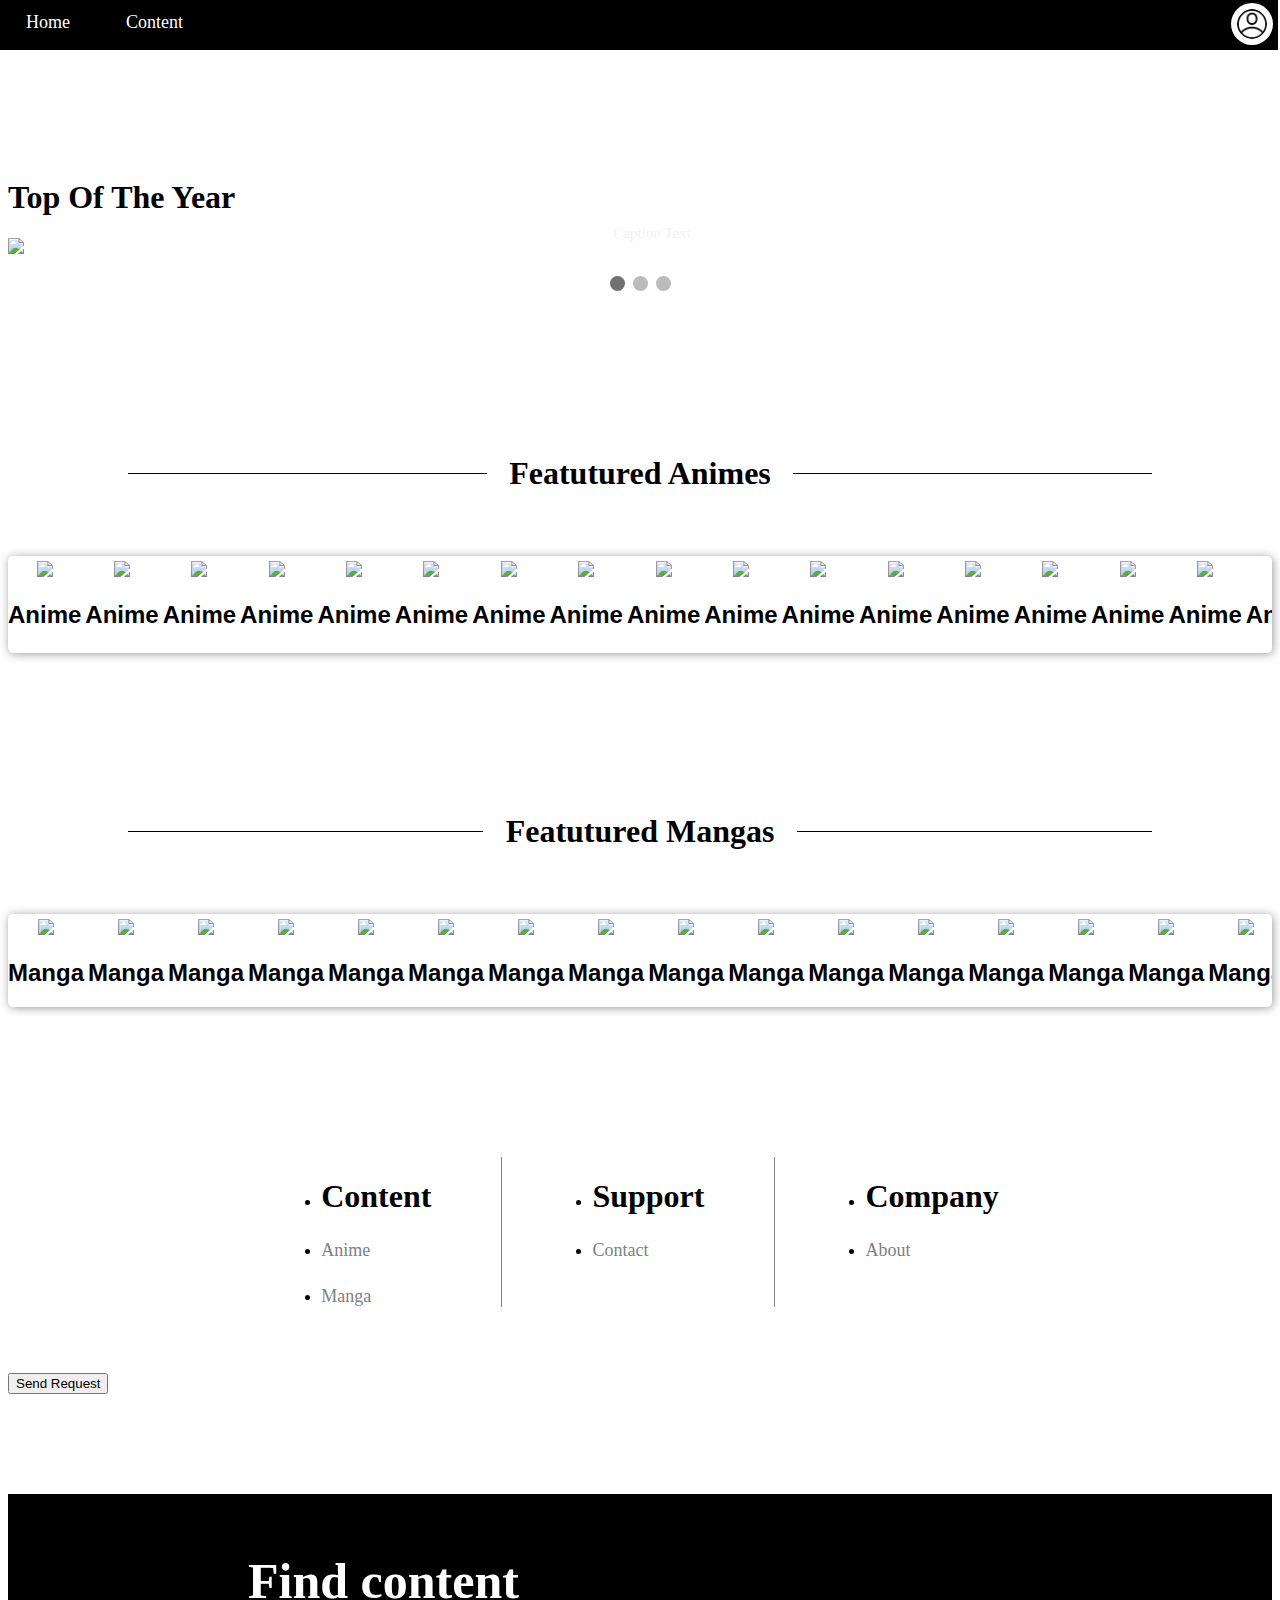
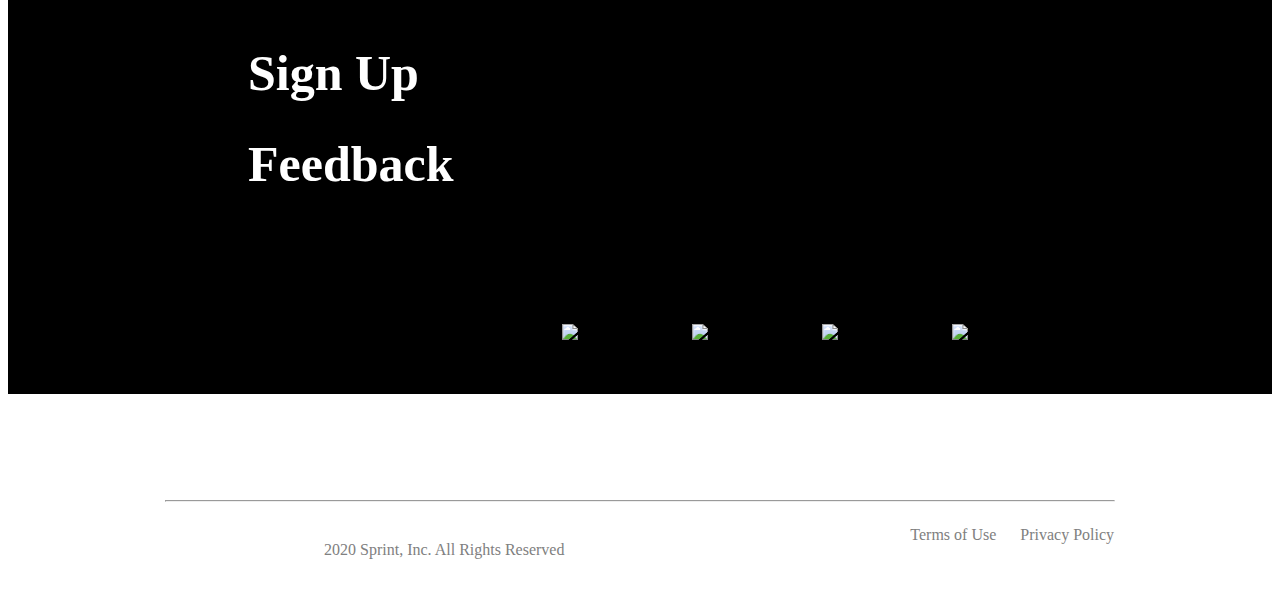
==== index.html @ bc6c7fde "Added api requests" ====
<!DOCTYPE html>
<html>
    <head>
        <meta charset="utf-8">
        <meta http-equiv="X-UA-Compatible" content="IE=edge">
        <title>Main Page</title>
        <meta name="description" content="">
        <meta name="viewport" content="width=device-width, initial-scale=1">
        <link rel="stylesheet" href="css/normalize.css">
        <link rel="stylesheet" href="style.css">
    </head>
    <body>
        <!-- Navigation bar -->
        <div class="navDiv">
            <div class="aNav"><a href="#home" class="aNav">Home</a></div>
            <div class="content">
                <button class="contentBtn">Content</button>
                <div class="dropdownContent">
                    <a href="#">Anime</a>
                    <a href="#">Manga</a>
                </div>
            </div>
            <div class="navIcon"><input type="image" src="pictures\account.png" alt="login" width="30px" height="30px" id="logo" onclick="show('login')" class="icons"></div>
        </div>

        
        <div class="slideshow">
            <!-- Slideshow container -->
            <div class="slideshow-container">
                <h1>Top Of The Year</h1>
                
                <div class="mySlides fade">
                <img src="http://placehold.it/1920x1080" style="width:100%">
                <div class="text">Caption Text</div>
                </div>
            
                <div class="mySlides fade">
                <img src="http://placehold.it/1920x1080" style="width:100%">
                <div class="text">Caption Two</div>
                </div>
            
                <div class="mySlides fade">
                <img src="http://placehold.it/1920x1080" style="width:100%">
                <div class="text">Caption Three</div>
                </div>
            
                <!-- Next and previous buttons -->
                <a class="prev" onclick="plusSlides(-1)">&#10094;</a>
                <a class="next" onclick="plusSlides(1)">&#10095;</a>
            </div>
            <br>
            
            <div style="text-align:center">
                <span class="dot" onclick="currentSlide(1)"></span>
                <span class="dot" onclick="currentSlide(2)"></span>
                <span class="dot" onclick="currentSlide(3)"></span>
            </div>
        </div>
            
        <div class="separator"><b>Featutured Animes</b></div>
        <div class="wrapper">
            <div class="scrolls">
                <div class="card"><img src="http://placehold.it/50x50" id="anime1"><h2 id='aTitle1' class='aTitle'>Anime</h2><p class="desc">Rating</p></div>
                <div class="card"><img src="http://placehold.it/50x50" id="anime2"><h2 id='aTitle2' class='aTitle'>Anime</h2><p class="desc">Rating</p></div>
                <div class="card"><img src="http://placehold.it/50x50" id="anime3"><h2 id='aTitle3' class='aTitle'>Anime</h2><p class="desc">Rating</p></div>
                <div class="card"><img src="http://placehold.it/50x50" id="anime4"><h2 id='aTitle4' class='aTitle'>Anime</h2><p class="desc">Rating</p></div>
                <div class="card"><img src="http://placehold.it/50x50" id="anime5"><h2 id='aTitle5' class='aTitle'>Anime</h2><p class="desc">Rating</p></div>
                <div class="card"><img src="http://placehold.it/50x50" id="anime6"><h2 id='aTitle6' class='aTitle'>Anime</h2><p class="desc">Rating</p></div>
                <div class="card"><img src="http://placehold.it/50x50" id="anime7"><h2 id='aTitle7' class='aTitle'>Anime</h2><p class="desc">Rating</p></div>
                <div class="card"><img src="http://placehold.it/50x50" id="anime8"><h2 id='aTitle8' class='aTitle'>Anime</h2><p class="desc">Rating</p></div>
                <div class="card"><img src="http://placehold.it/50x50" id="anime9"><h2 id='aTitle9' class='aTitle'>Anime</h2><p class="desc">Rating</p></div>
                <div class="card"><img src="http://placehold.it/50x50" id="anime10"><h2 id='aTitle10' class='aTitle'>Anime</h2><p class="desc">Rating</p></div>
                <div class="card"><img src="http://placehold.it/50x50" id="anime11"><h2 id='aTitle11' class='aTitle'>Anime</h2><p class="desc">Rating</p></div>
                <div class="card"><img src="http://placehold.it/50x50" id="anime12"><h2 id='aTitle12' class='aTitle'>Anime</h2><p class="desc">Rating</p></div>
                <div class="card"><img src="http://placehold.it/50x50" id="anime13"><h2 id='aTitle13' class='aTitle'>Anime</h2><p class="desc">Rating</p></div>
                <div class="card"><img src="http://placehold.it/50x50" id="anime14"><h2 id='aTitle14' class='aTitle'>Anime</h2><p class="desc">Rating</p></div>
                <div class="card"><img src="http://placehold.it/50x50" id="anime15"><h2 id='aTitle15' class='aTitle'>Anime</h2><p class="desc">Rating</p></div>
                <div class="card"><img src="http://placehold.it/50x50" id="anime16"><h2 id='aTitle16' class='aTitle'>Anime</h2><p class="desc">Rating</p></div>
                <div class="card"><img src="http://placehold.it/50x50" id="anime17"><h2 id='aTitle17' class='aTitle'>Anime</h2><p class="desc">Rating</p></div>
                <div class="card"><img src="http://placehold.it/50x50" id="anime18"><h2 id='aTitle18' class='aTitle'>Anime</h2><p class="desc">Rating</p></div>
                <div class="card"><img src="http://placehold.it/50x50" id="anime19"><h2 id='aTitle19' class='aTitle'>Anime</h2><p class="desc">Rating</p></div>
                <div class="card"><img src="http://placehold.it/50x50" id="anime20"><h2 id='aTitle20' class='aTitle'>Anime</h2><p class="desc">Rating</p></div>
            </div>
        </div>

        <div class="separator"><b>Featutured Mangas</b></div>
        <div class="wrapper">
            <div class="scrolls">
                <div class="card"><img src="http://placehold.it/50x50" id='manga1'><h2>Manga</h2><p class="desc">Rating</p></div>
                <div class="card"><img src="http://placehold.it/50x50" id='manga2'><h2>Manga</h2><p class="desc">Rating</p></div>
                <div class="card"><img src="http://placehold.it/50x50" id='manga3'><h2>Manga</h2><p class="desc">Rating</p></div>
                <div class="card"><img src="http://placehold.it/50x50" id='manga4'><h2>Manga</h2><p class="desc">Rating</p></div>
                <div class="card"><img src="http://placehold.it/50x50" id='manga5'><h2>Manga</h2><p class="desc">Rating</p></div>
                <div class="card"><img src="http://placehold.it/50x50" id='manga6'><h2>Manga</h2><p class="desc">Rating</p></div>
                <div class="card"><img src="http://placehold.it/50x50" id='manga7'><h2>Manga</h2><p class="desc">Rating</p></div>
                <div class="card"><img src="http://placehold.it/50x50" id='manga8'><h2>Manga</h2><p class="desc">Rating</p></div>
                <div class="card"><img src="http://placehold.it/50x50" id='manga9'><h2>Manga</h2><p class="desc">Rating</p></div>
                <div class="card"><img src="http://placehold.it/50x50" id='manga10'><h2>Manga</h2><p class="desc">Rating</p></div>
                <div class="card"><img src="http://placehold.it/50x50" id='manga11'><h2>Manga</h2><p class="desc">Rating</p></div>
                <div class="card"><img src="http://placehold.it/50x50" id='manga12'><h2>Manga</h2><p class="desc">Rating</p></div>
                <div class="card"><img src="http://placehold.it/50x50" id='manga13'><h2>Manga</h2><p class="desc">Rating</p></div>
                <div class="card"><img src="http://placehold.it/50x50" id='manga14'><h2>Manga</h2><p class="desc">Rating</p></div>
                <div class="card"><img src="http://placehold.it/50x50" id='manga15'><h2>Manga</h2><p class="desc">Rating</p></div>
                <div class="card"><img src="http://placehold.it/50x50" id='manga16'><h2>Manga</h2><p class="desc">Rating</p></div>
                <div class="card"><img src="http://placehold.it/50x50" id='manga17'><h2>Manga</h2><p class="desc">Rating</p></div>
                <div class="card"><img src="http://placehold.it/50x50" id='manga18'><h2>Manga</h2><p class="desc">Rating</p></div>
                <div class="card"><img src="http://placehold.it/50x50" id='manga19'><h2>Manga</h2><p class="desc">Rating</p></div>
                <div class="card"><img src="http://placehold.it/50x50" id='manga20'><h2>Manga</h2><p class="desc">Rating</p></div>
            </div>
        </div>
        
        <!-- Portion above footer -->
        <div class="selection">
            <ul class="selectionUl">
                <li><h1>Content</h1></li>
                <li class="selectionLi"><a href="#Anime" class="selectionA">Anime</a></li>
                <li class="selectionLi"><a href="#Anime" class="selectionA">Manga</a></li>
            </ul>

            <div class="thinBar" id="thinBar"></div>

            <ul class="selectionUl">
                <li><h1>Support</h1></li>
                <li class="selectionLi"><a href="#Contact" class="selectionA">Contact</a></li>
            </ul>

            <div class="thinBar" id="thinBar"></div>
            
            <ul class="selectionUl">
                <li><h1>Company</h1></li>
                <li class="selectionLi"><a href="#" class="selectionA">About</a></li>
            </ul>
        </div>

        <p><button id='btnFetch'>Send Request</button></p>

        <!-- Footer -->
        <footer>
            <div class="blackBoxTop">
                <ul class="footerUl">
                    <li><h1><a href="#Find" class="footerA">Find content</a></h1></li>
                    <li><h1><a href="#SignUp" onclick="show('signup')" class="footerA">Sign Up</a></h1></li>
                    <li><h1><a href="#Contact" class="footerA">Feedback</a></h1></li>
                </ul>

                <ul class="footerUlSocial">
                    <li class="socialLi"><input type="image" src="Pictures\Icons\facebook.png" alt="facebook" id="facebook" width="90px" height="90px" class="footerImages"></li>
                    <li class="socialLi"><input type="image" src="Pictures\Icons\instagram.png" alt="instagram" id="instagram" width="90px" height="90px" class="footerImages"></li>
                    <li class="socialLi"><input type="image" src="Pictures\Icons\twitter.png" alt="twitter" id="twitter" width="90px" height="90px" class="footerImages"></li>
                    <li class="socialLi"><input type="image" src="Pictures\Icons\youtube.png" alt="youtube" id="youtube" width="100px" height="100px" class="footerImages"></li>
                </ul>
            </div>
            <div class="blackBoxBottom">
                <hr id="footerHr">

                <div class="footerCopyright">
                    <section class="footerSection">
                        <h1 style="color: white;">Singapore</h1>
                        <p style="color: gray; margin-left: 30px;">2020 Sprint, Inc. All Rights Reserved</p>
                    </section>
                    
                    <ul>
                        <li class="bottomLi"><a href="#Terms" class="bottomA">Terms of Use</a></li>
                        <li  class="bottomLi"><a href="#Policy"  class="bottomA">Privacy Policy</a></li>
                    </ul>
                </div>
            </div>
        </footer>

        <!--The pop-up login form-->
        <div id="login">
            <div id="login-container" class="containers">
                <div class="top">
                    <img src="Pictures\Icons\logo.png">
                    <a class="close" onclick="document.getElementById('login').style.display = 'none'">x</a>
                </div>
                <div class="mid">
                    <input type="email" placeholder="Email" name="email" required><br>
                    <input type="password" placeholder="Password" name="psw" required> 
                </div>
                <div class="mid2">
                    <span><input type="checkbox" checked="checked"> Remember me</span>
                    <span>Forgot <a href="#" style="color: black;">password?</a></span>
                </div>
                <div class="bot">
                    <button onclick="document.getElementById('login').style.display = 'none'">Login</button>
                </div>
                <div class="bot">
                    <label>New User?<a onclick="show('signup')"> Sign up</a></label>
                </div>
            </div>
        </div>
        
        <!--The pop-up sign-up form-->
        <div id="signup">
            <div id="signup-container" class="containers">
                <div class="top">
                    <img src="Pictures/Icons\logo.png">
                    <a class="close" onclick="document.getElementById('signup').style.display = 'none'">x</a>
                </div>
                <div class="mid">
                    <input type="email" placeholder="Email" name="email" required> 
                    <input type="password" placeholder="Enter Password" name="psw" required> 
                    <input type="password" placeholder="Confirm Password" name="cpsw" required> 
                    <input type="text" placeholder="Name" name="name" required> 
                    <input type="date" placeholder="Date of Birth" name="dob" required> 
                    <label><input type="checkbox" checked="checked"> I want to receive promotions via email</label>
                </div>
                <div class="bot">
                    <button onclick="document.getElementById('signup').style.display = 'none'">Sign Up</button>
                </div>
                <div class="bot">
                    <label>existing User?<a onclick="show('login')"> Login</a></label>
                </div>
            </div>
        </div>
        <script src="script.js" defer></script>
        
    </body>
</html>
---- style.css ----
/* CSS PORTION FOR INDEX.HTML
---every thing for the nav bar*/
a {
    text-decoration: none;
  }
  
.navDiv{
  background-color: black;
  position: fixed;
  width: 100%;
  z-index: 10;
  margin-top: -10px;
  margin-left: -10px;
}

.aNav{
  float: left;
  font-size: large;
  color: white;
  text-align: center;
  padding: 7px 14px;
}

.content{
  float: left;
  overflow: hidden;
}

.content, .contentBtn{
  font-size: large;
  border: none;
  outline: none;
  color: white;
  background-color: inherit;
  font-family: inherit;
  padding: 7px 14px;
}

.dropdownContent{
  display: none;
  position: absolute;
  z-index: 1;
  background-color: #f9f9f9;
  min-width: 100px;
  box-shadow: 0px 8px 16px 0px rgba(0,0,0,0.2);
}

.dropdownContent a{
  float: none;
  color: black;
  display: block;
  padding: 10px;
  text-align: left;
}

.navDiv a:hover, .content:hover .contentBtn {
  background-color: #39d4b5;
}

.dropdownContent a:hover{
  background-color: #e8e8e8;
}

.content:hover .dropdownContent {
  display: block;
}

.icons{
  float: right;
  background-color: white;
  border-radius: 50%;
  padding: 6px;
  margin: 5px;
}

.icons:hover{
  opacity: 0.8;
}

  /* everything for slideshow*/
  .slideshow{
    padding-top: 150px;
  }
  
  .slideshow-container {
    max-width: 1700px;
    position: relative;
    margin: auto;
  }
  
  .mySlides {
    display: none;
  }
  
  .prev, .next {
    cursor: pointer;
    position: absolute;
    top: 50%;
    width: auto;
    margin-top: -22px;
    padding: 16px;
    color: white;
    font-weight: bold;
    font-size: 18px;
    transition: 0.6s ease;
    border-radius: 0 3px 3px 0;
    user-select: none;
  }
  
  .next {
    right: 0;
    border-radius: 3px 0 0 3px;
  }
  
  .prev:hover, .next:hover {
    background-color: rgba(0,0,0,0.8);
  }
  
  /* slideshow Caption text */
.text {
  color: #f2f2f2;
  font-size: 15px;
  padding: 8px 12px;
  position: absolute;
  bottom: 8px;
  width: 100%;
  text-align: center;
}

.dot {
  cursor: pointer;
  height: 15px;
  width: 15px;
  margin: 0 2px;
  background-color: #bbb;
  border-radius: 50%;
  display: inline-block;
  transition: background-color 0.6s ease;
}

.active, .dot:hover {
  background-color: #717171;
}

.fade {
  -webkit-animation-name: fade;
  -webkit-animation-duration: 1.5s;
  animation-name: fade;
  animation-duration: 1.5s;
}

@-webkit-keyframes fade {
  from {opacity: .4}
  to {opacity: 1}
}

@keyframes fade {
  from {opacity: .4}
  to {opacity: 1}
}
  
/* Featured Anime & Manga */
.separator {
  margin-top: 5em;
  margin-bottom: 2em;
  display: flex;
  align-items: center;
  text-align: center;
  font-size: 2em;
}
.separator::before, .separator::after {
  content: '';
  flex: 1;
  border-bottom: 1px solid #000;
}
.separator::before {
  margin-left: 120px;
  margin-right: .7em;
}
.separator::after {
  margin-right: 120px;
  margin-left: .7em;
}

.wrapper { 
  box-shadow: 1px 1px 10px #999; 
  margin: auto; 
  text-align: center; 
  position: relative;
  -webkit-border-radius: 5px;
  -moz-border-radius: 5px;
  border-radius: 5px;
  margin-bottom: 20px !important;
  max-width: 1700px;
  padding-top: 5px;
}

.scrolls { 
  overflow-x: scroll;
  overflow-y: hidden;
  height: auto;
  white-space:nowrap
} 

.scrolls img{
  width: 200px;
  height: auto;
}

.card:hover .desc{
  display: block;
}


.card {
  display: inline-block;
  max-width: 200px;
  text-align: center;
  font-family: arial;
}

.desc{
  display: none;
}

.aTitle{
  overflow: hidden;
}


/* everything for selection div*/
.selection{
  margin-top:100px;
  display: flex;   
  justify-content: center;
}

.selectionUl{
  margin:50px;
}

.selectionA{
  color: gray;
  font-size: large;
}

.selectionA:hover{
  color: black;
}

.selectionLi{
  margin-top: 25px;
}

.thinBar{
  display: flex;
  align-self: center;
  margin-left: 20px;
  height: 150px;
  width: 1px;
  background-color: gray;
}

/* footer stuff*/
footer{
  display: flex;
  flex-direction: column;
  position: relative;
  bottom: 0;
  width: 100%;
  height: 500px;
  margin-top: 100px;
  background-color: black;
}

.footerUl{
  float: left;
  font-size: 25px;
  margin-left: 200px;
}

.footerA{
  color: white;
}

.footerUlSocial{
  display: flex;
  flex-direction: row;
  float: right;
  margin-right: 200px;
  margin-top: 50px;
}

.socialLi{
  margin:20px;
}

.blackBoxBottom{
  display: flex;
  flex-direction: column;
}

#footerHr{
  background-color: gray;
  margin-top: 2.5em;
  width: 75%;
}

.footerCopyright{
  display: flex;
  flex-direction: row;
  justify-content: space-around;
}

.footerSection{
  display: flex;
  flex-direction: row;
  align-items: center;
}

.bottomLi{
  display: inline-block;
}

.bottomA{
  color: gray;
  margin: 10px;
}

/*----------------------------CSS PORTION FOR POP-UP LGIN & SIGN UP----------------------------*/
#login, #signup{
  display: none;
  position: fixed;
  justify-content: center;
  z-index: 3;
  width: 100%;
  height: 100%;
  padding-top: 10%;
  top: 0;
  left: 0;
  background-color: rgba(0, 0, 0, 0.4);
}

.top{
  padding-top: 20px;
  display: flex;
  justify-content: center;
}

.mid{
  padding-top: 10px;
  width: 200px;
  display: block;
  margin: 0 auto;
}

.mid input{
  margin-left: 20px;
}

.bot{
  padding-top: 20px;
  margin: 0 auto;
  display: flex;
  justify-content: center;
}

.bot button{
  text-align: center;
  width: 60%;
  height: 35px;
  font-size: 20px;
  border-radius: 5px;
  border-style: none;
  background-color: #0BC9BD;
}

.bot a, .bot button:hover{
  cursor: pointer;
  opacity: 0.8;
}

.top img{
  width: 15%;
}

.containers{
  width: 300px;
  border-width: 3px;
  border-color: black;
  background-color: white;
  color: black;
  position: relative;
}

#login-container
{
  height: 400px;
}

#signup-container
{
  height: 550px;
}

.login-container p{
  font-size: 30px;
}

.mid2{
  display: flex;
  justify-content: space-around;
}

.close{ 
  position: absolute; 
  right: 20px; 
  top: 0px; 
  font-size: 35px; 
  font-family: 'Gill Sans', 'Gill Sans MT', 'Trebuchet MS', sans-serif;
  font-weight: bold; 
}

.close:hover{
  cursor: pointer;
  color: red;
}

input[type=email], 
input[type=password],
input[type=date],
input[type=text] { 
  width: 80%; 
  padding: 12px 20px; 
  margin: 8px 0; 
  display: inline-block; 
  border: 1px solid #ccc; 
  border-radius: 5px;
} 

/*animation*/
.containers {
  animation: fadeIn ease 0.5s;
}
@keyframes fadeIn {
  0% {
      opacity:0;
  }
  100% {
      opacity:1;
  }
}  


/*responsive*/
@media screen and (max-width: 1250px){
  footer{
    position: relative;
    display: flex;
    flex-direction: column;
    bottom: 0;
  }

  .footerUl{
    font-size: medium;
    margin: 0;
  }

  .footerUlSocial{
    margin-top: 0;
  }

  .socialLi{
    margin: 5px;
  }

  .footerImages{
    width: 50px; 
    height: 50px;
  }

  .footerSection{
    display: flex;
    flex-direction: column;
    font-size: small;
    margin-left: 10px;
  }

  .footerCopyright{
    display: flex;
    justify-content: space-between;
  }
}
  
@media screen and (max-width: 650px) {
/*--------------------RESPONSIVE FOR INDEX.HTML PAGE-----------------------*/
  nav {
    position: fixed;
    z-index: 2;
    top: 0;
    overflow-x: hidden;
  }

  .navLi{
    font-size: small;
  }
  
  .trending{
    display: flex;
    flex-direction: column;
    margin-top: 50px;
  }

  .disBtn1, .disBtn2, .disBtn3{
    transform: translate(-50%, -200%);

  }

  .bigDisBtn {
    margin-top: -30px;
    }

  .selection{
    display: flex;
    flex-direction: column;
  }

  .thinBar{
    display: none;
  }

  .selection{
    margin-left: -30px;
  }

  .selectionUl{
    margin: 10px;
  }

  footer{
    position: relative;
    display: flex;
    flex-direction: column;
    bottom: 0;
  }

  .footerUl{
    font-size: medium;
    margin: 0;
  }

  .footerUlSocial{
    margin-top: 0;
  }

  .socialLi{
    margin: 5px;
  }

  .footerImages{
    width: 20px; 
    height: 20px;
  }

  .footerSection{
    display: flex;
    flex-direction: column;
    font-size: small;
    margin-left: 10px;
  }

  .footerCopyright{
    display: flex;
    justify-content: space-between;
  }

  /*--------------------RESPONSIVE FOR LOGIN & SIGNUP PAGE-----------------------*/
  #login, #signup{
    padding-top: 50%;
  }
}
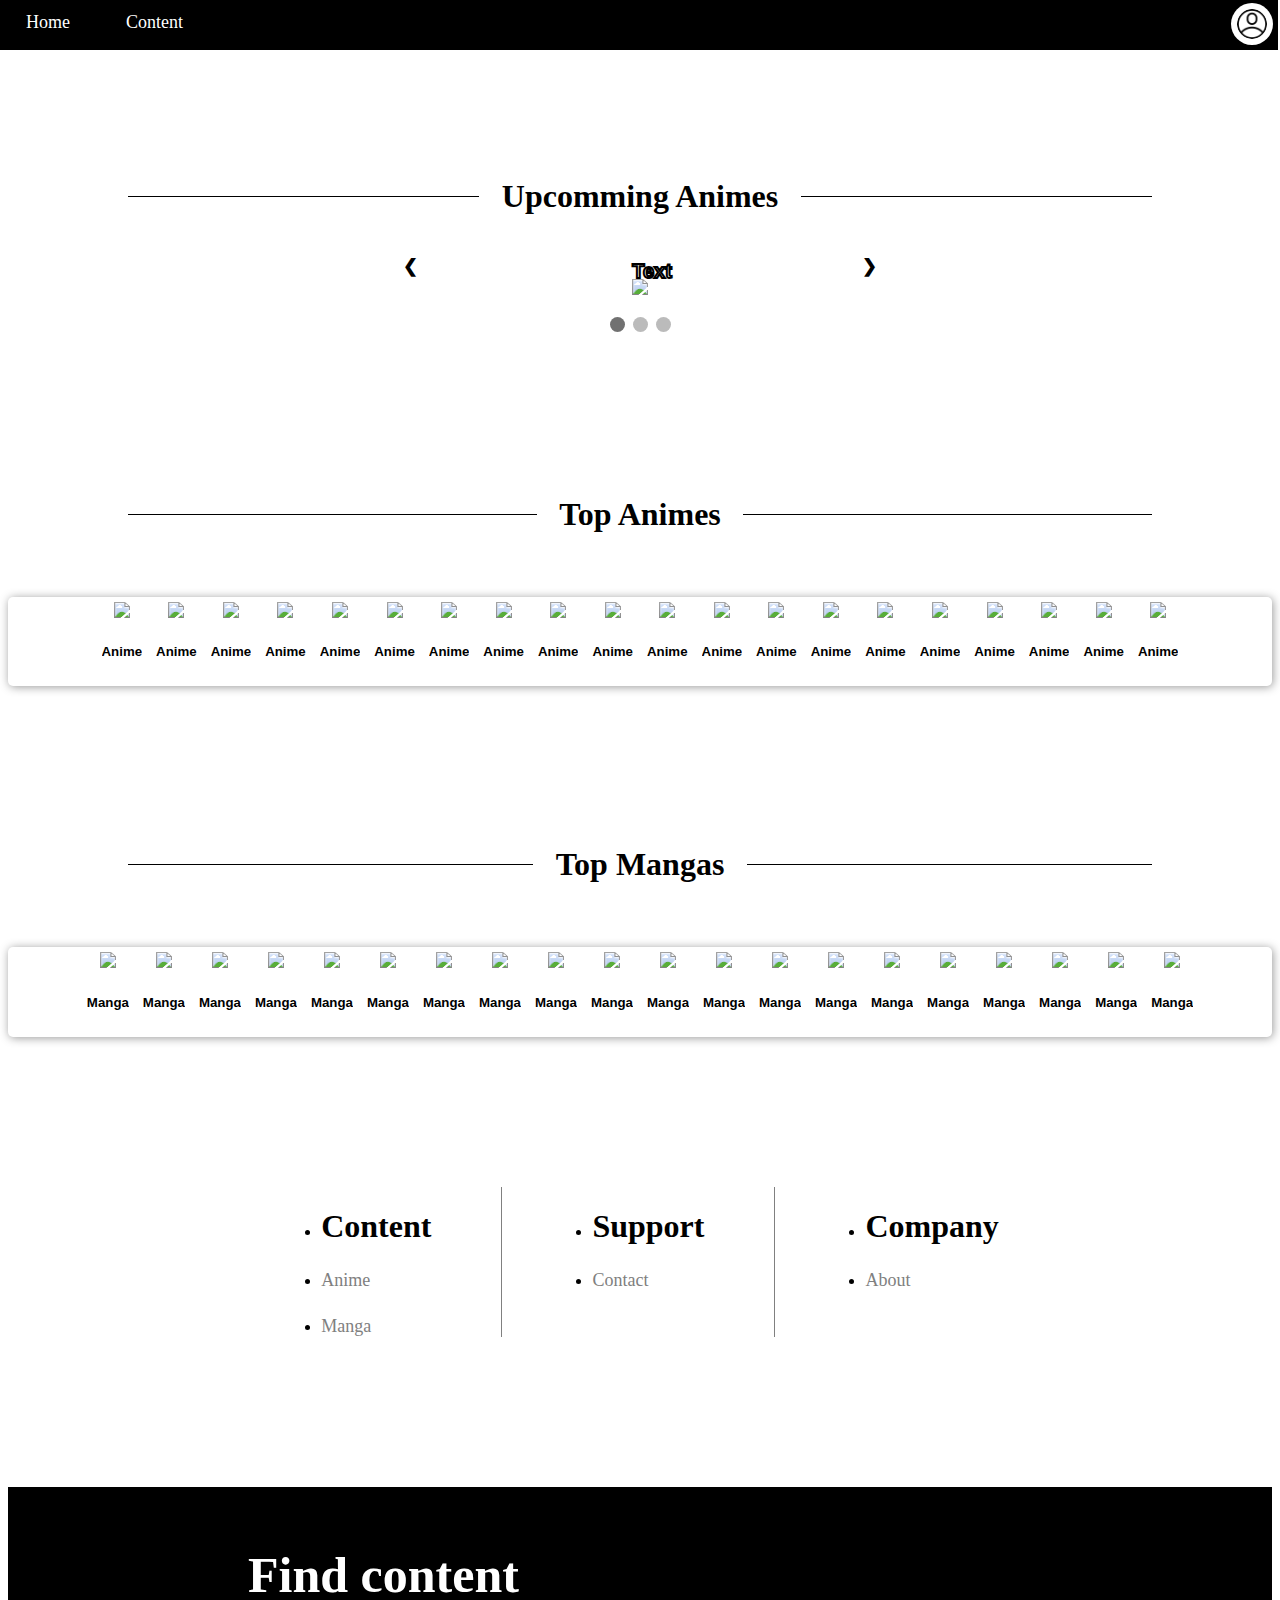
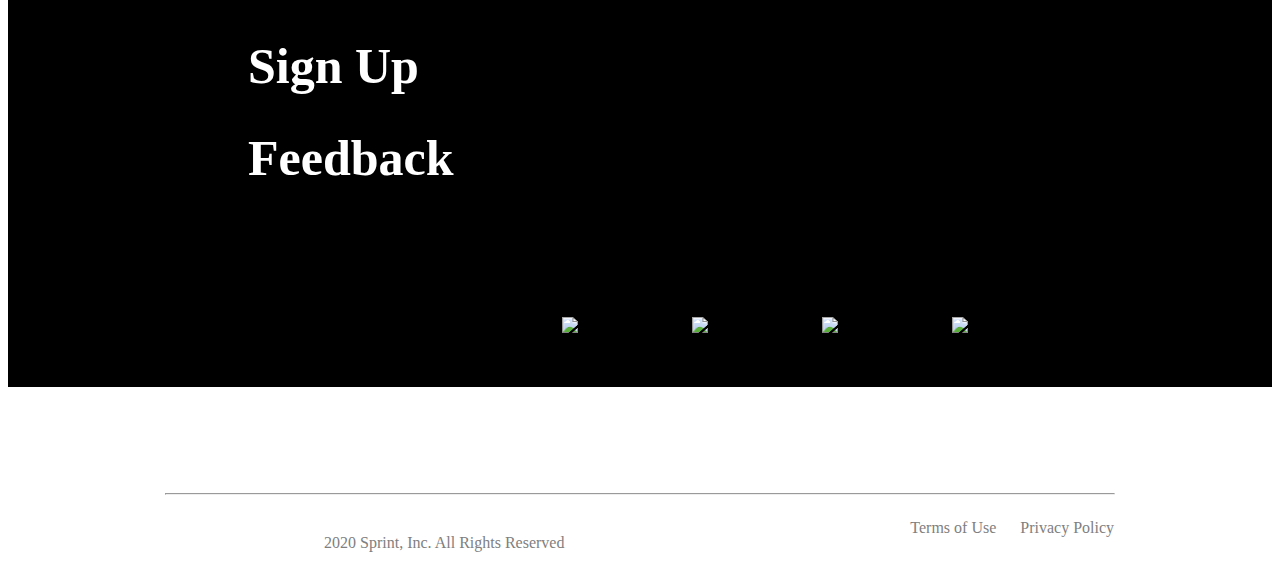
==== commit 28e230d9: "Updated Slideshow & Fixed api fetch" ====
--- a/index.html
+++ b/index.html
@@ -27,26 +27,28 @@
         <div class="slideshow">
             <!-- Slideshow container -->
             <div class="slideshow-container">
-                <h1>Top Of The Year</h1>
+                <div class="separator"><b>Upcomming Animes</b></div>
                 
-                <div class="mySlides fade">
-                <img src="http://placehold.it/1920x1080" style="width:100%">
-                <div class="text">Caption Text</div>
-                </div>
-            
-                <div class="mySlides fade">
-                <img src="http://placehold.it/1920x1080" style="width:100%">
-                <div class="text">Caption Two</div>
-                </div>
-            
-                <div class="mySlides fade">
-                <img src="http://placehold.it/1920x1080" style="width:100%">
-                <div class="text">Caption Three</div>
+                <div class="mySlides fade" style="text-align: center;">
+                <img src="http://placehold.it/1920x1080" style="width:30%" id="up1">
+                <div class="text" id='upName1'>Text</div>
+                </div>
+            
+                <div class="mySlides fade" style="text-align: center;">
+                <img src="http://placehold.it/1920x1080" style="width:30%" id="up2">
+                <div class="text" id='upName2'>Text</div>
+                </div>
+            
+                <div class="mySlides fade" style="text-align: center;">
+                <img src="http://placehold.it/1920x1080" style="width:30%" id="up3">
+                <div class="text" id='upName3'>Text</div>
                 </div>
             
                 <!-- Next and previous buttons -->
-                <a class="prev" onclick="plusSlides(-1)">&#10094;</a>
-                <a class="next" onclick="plusSlides(1)">&#10095;</a>
+                <div class="arrowBtn">
+                    <a class="prev" onclick="plusSlides(-1)">&#10094;</a>
+                    <a class="next" onclick="plusSlides(1)">&#10095;</a>
+                </div>
             </div>
             <br>
             
@@ -57,55 +59,55 @@
             </div>
         </div>
             
-        <div class="separator"><b>Featutured Animes</b></div>
+        <div class="separator"><b>Top Animes</b></div>
         <div class="wrapper">
             <div class="scrolls">
-                <div class="card"><img src="http://placehold.it/50x50" id="anime1"><h2 id='aTitle1' class='aTitle'>Anime</h2><p class="desc">Rating</p></div>
-                <div class="card"><img src="http://placehold.it/50x50" id="anime2"><h2 id='aTitle2' class='aTitle'>Anime</h2><p class="desc">Rating</p></div>
-                <div class="card"><img src="http://placehold.it/50x50" id="anime3"><h2 id='aTitle3' class='aTitle'>Anime</h2><p class="desc">Rating</p></div>
-                <div class="card"><img src="http://placehold.it/50x50" id="anime4"><h2 id='aTitle4' class='aTitle'>Anime</h2><p class="desc">Rating</p></div>
-                <div class="card"><img src="http://placehold.it/50x50" id="anime5"><h2 id='aTitle5' class='aTitle'>Anime</h2><p class="desc">Rating</p></div>
-                <div class="card"><img src="http://placehold.it/50x50" id="anime6"><h2 id='aTitle6' class='aTitle'>Anime</h2><p class="desc">Rating</p></div>
-                <div class="card"><img src="http://placehold.it/50x50" id="anime7"><h2 id='aTitle7' class='aTitle'>Anime</h2><p class="desc">Rating</p></div>
-                <div class="card"><img src="http://placehold.it/50x50" id="anime8"><h2 id='aTitle8' class='aTitle'>Anime</h2><p class="desc">Rating</p></div>
-                <div class="card"><img src="http://placehold.it/50x50" id="anime9"><h2 id='aTitle9' class='aTitle'>Anime</h2><p class="desc">Rating</p></div>
-                <div class="card"><img src="http://placehold.it/50x50" id="anime10"><h2 id='aTitle10' class='aTitle'>Anime</h2><p class="desc">Rating</p></div>
-                <div class="card"><img src="http://placehold.it/50x50" id="anime11"><h2 id='aTitle11' class='aTitle'>Anime</h2><p class="desc">Rating</p></div>
-                <div class="card"><img src="http://placehold.it/50x50" id="anime12"><h2 id='aTitle12' class='aTitle'>Anime</h2><p class="desc">Rating</p></div>
-                <div class="card"><img src="http://placehold.it/50x50" id="anime13"><h2 id='aTitle13' class='aTitle'>Anime</h2><p class="desc">Rating</p></div>
-                <div class="card"><img src="http://placehold.it/50x50" id="anime14"><h2 id='aTitle14' class='aTitle'>Anime</h2><p class="desc">Rating</p></div>
-                <div class="card"><img src="http://placehold.it/50x50" id="anime15"><h2 id='aTitle15' class='aTitle'>Anime</h2><p class="desc">Rating</p></div>
-                <div class="card"><img src="http://placehold.it/50x50" id="anime16"><h2 id='aTitle16' class='aTitle'>Anime</h2><p class="desc">Rating</p></div>
-                <div class="card"><img src="http://placehold.it/50x50" id="anime17"><h2 id='aTitle17' class='aTitle'>Anime</h2><p class="desc">Rating</p></div>
-                <div class="card"><img src="http://placehold.it/50x50" id="anime18"><h2 id='aTitle18' class='aTitle'>Anime</h2><p class="desc">Rating</p></div>
-                <div class="card"><img src="http://placehold.it/50x50" id="anime19"><h2 id='aTitle19' class='aTitle'>Anime</h2><p class="desc">Rating</p></div>
-                <div class="card"><img src="http://placehold.it/50x50" id="anime20"><h2 id='aTitle20' class='aTitle'>Anime</h2><p class="desc">Rating</p></div>
-            </div>
-        </div>
-
-        <div class="separator"><b>Featutured Mangas</b></div>
+                <div class="card"><img src="http://placehold.it/50x50" id="anime1"><h5 id='aTitle1' class='aTitle'>Anime</h5><p class="desc" id="aDesc1">Rating</p></div>
+                <div class="card"><img src="http://placehold.it/50x50" id="anime2"><h5 id='aTitle2' class='aTitle'>Anime</h5><p class="desc" id="aDesc2">Rating</p></div>
+                <div class="card"><img src="http://placehold.it/50x50" id="anime3"><h5 id='aTitle3' class='aTitle'>Anime</h5><p class="desc" id="aDesc3">Rating</p></div>
+                <div class="card"><img src="http://placehold.it/50x50" id="anime4"><h5 id='aTitle4' class='aTitle'>Anime</h5><p class="desc" id="aDesc4">Rating</p></div>
+                <div class="card"><img src="http://placehold.it/50x50" id="anime5"><h5 id='aTitle5' class='aTitle'>Anime</h5><p class="desc" id="aDesc5">Rating</p></div>
+                <div class="card"><img src="http://placehold.it/50x50" id="anime6"><h5 id='aTitle6' class='aTitle'>Anime</h5><p class="desc" id="aDesc6">Rating</p></div>
+                <div class="card"><img src="http://placehold.it/50x50" id="anime7"><h5 id='aTitle7' class='aTitle'>Anime</h5><p class="desc" id="aDesc7">Rating</p></div>
+                <div class="card"><img src="http://placehold.it/50x50" id="anime8"><h5 id='aTitle8' class='aTitle'>Anime</h5><p class="desc" id="aDesc8">Rating</p></div>
+                <div class="card"><img src="http://placehold.it/50x50" id="anime9"><h5 id='aTitle9' class='aTitle'>Anime</h5><p class="desc" id="aDesc9">Rating</p></div>
+                <div class="card"><img src="http://placehold.it/50x50" id="anime10"><h5 id='aTitle10' class='aTitle'>Anime</h5><p class="desc" id="aDesc10">Rating</p></div>
+                <div class="card"><img src="http://placehold.it/50x50" id="anime11"><h5 id='aTitle11' class='aTitle'>Anime</h5><p class="desc" id="aDesc11">Rating</p></div>
+                <div class="card"><img src="http://placehold.it/50x50" id="anime12"><h5 id='aTitle12' class='aTitle'>Anime</h5><p class="desc" id="aDesc12">Rating</p></div>
+                <div class="card"><img src="http://placehold.it/50x50" id="anime13"><h5 id='aTitle13' class='aTitle'>Anime</h5><p class="desc" id="aDesc13">Rating</p></div>
+                <div class="card"><img src="http://placehold.it/50x50" id="anime14"><h5 id='aTitle14' class='aTitle'>Anime</h5><p class="desc" id="aDesc14">Rating</p></div>
+                <div class="card"><img src="http://placehold.it/50x50" id="anime15"><h5 id='aTitle15' class='aTitle'>Anime</h5><p class="desc" id="aDesc15">Rating</p></div>
+                <div class="card"><img src="http://placehold.it/50x50" id="anime16"><h5 id='aTitle16' class='aTitle'>Anime</h5><p class="desc" id="aDesc16">Rating</p></div>
+                <div class="card"><img src="http://placehold.it/50x50" id="anime17"><h5 id='aTitle17' class='aTitle'>Anime</h5><p class="desc" id="aDesc17">Rating</p></div>
+                <div class="card"><img src="http://placehold.it/50x50" id="anime18"><h5 id='aTitle18' class='aTitle'>Anime</h5><p class="desc" id="aDesc18">Rating</p></div>
+                <div class="card"><img src="http://placehold.it/50x50" id="anime19"><h5 id='aTitle19' class='aTitle'>Anime</h5><p class="desc" id="aDesc19">Rating</p></div>
+                <div class="card"><img src="http://placehold.it/50x50" id="anime20"><h5 id='aTitle20' class='aTitle'>Anime</h5><p class="desc" id="aDesc20">Rating</p></div>
+            </div>
+        </div>
+
+        <div class="separator"><b>Top Mangas</b></div>
         <div class="wrapper">
             <div class="scrolls">
-                <div class="card"><img src="http://placehold.it/50x50" id='manga1'><h2>Manga</h2><p class="desc">Rating</p></div>
-                <div class="card"><img src="http://placehold.it/50x50" id='manga2'><h2>Manga</h2><p class="desc">Rating</p></div>
-                <div class="card"><img src="http://placehold.it/50x50" id='manga3'><h2>Manga</h2><p class="desc">Rating</p></div>
-                <div class="card"><img src="http://placehold.it/50x50" id='manga4'><h2>Manga</h2><p class="desc">Rating</p></div>
-                <div class="card"><img src="http://placehold.it/50x50" id='manga5'><h2>Manga</h2><p class="desc">Rating</p></div>
-                <div class="card"><img src="http://placehold.it/50x50" id='manga6'><h2>Manga</h2><p class="desc">Rating</p></div>
-                <div class="card"><img src="http://placehold.it/50x50" id='manga7'><h2>Manga</h2><p class="desc">Rating</p></div>
-                <div class="card"><img src="http://placehold.it/50x50" id='manga8'><h2>Manga</h2><p class="desc">Rating</p></div>
-                <div class="card"><img src="http://placehold.it/50x50" id='manga9'><h2>Manga</h2><p class="desc">Rating</p></div>
-                <div class="card"><img src="http://placehold.it/50x50" id='manga10'><h2>Manga</h2><p class="desc">Rating</p></div>
-                <div class="card"><img src="http://placehold.it/50x50" id='manga11'><h2>Manga</h2><p class="desc">Rating</p></div>
-                <div class="card"><img src="http://placehold.it/50x50" id='manga12'><h2>Manga</h2><p class="desc">Rating</p></div>
-                <div class="card"><img src="http://placehold.it/50x50" id='manga13'><h2>Manga</h2><p class="desc">Rating</p></div>
-                <div class="card"><img src="http://placehold.it/50x50" id='manga14'><h2>Manga</h2><p class="desc">Rating</p></div>
-                <div class="card"><img src="http://placehold.it/50x50" id='manga15'><h2>Manga</h2><p class="desc">Rating</p></div>
-                <div class="card"><img src="http://placehold.it/50x50" id='manga16'><h2>Manga</h2><p class="desc">Rating</p></div>
-                <div class="card"><img src="http://placehold.it/50x50" id='manga17'><h2>Manga</h2><p class="desc">Rating</p></div>
-                <div class="card"><img src="http://placehold.it/50x50" id='manga18'><h2>Manga</h2><p class="desc">Rating</p></div>
-                <div class="card"><img src="http://placehold.it/50x50" id='manga19'><h2>Manga</h2><p class="desc">Rating</p></div>
-                <div class="card"><img src="http://placehold.it/50x50" id='manga20'><h2>Manga</h2><p class="desc">Rating</p></div>
+                <div class="card"><img src="http://placehold.it/50x50" id='manga1'><h5 id='mTitle1' class='mTitle'>Manga</h5><p class="desc" id="mDesc1">Rating</p></div>
+                <div class="card"><img src="http://placehold.it/50x50" id='manga2'><h5 id='mTitle2' class='mTitle'>Manga</h5><p class="desc" id="mDesc2">Rating</p></div>
+                <div class="card"><img src="http://placehold.it/50x50" id='manga3'><h5 id='mTitle3' class='mTitle'>Manga</h5><p class="desc" id="mDesc3">Rating</p></div>
+                <div class="card"><img src="http://placehold.it/50x50" id='manga4'><h5 id='mTitle4' class='mTitle'>Manga</h5><p class="desc" id="mDesc4">Rating</p></div>
+                <div class="card"><img src="http://placehold.it/50x50" id='manga5'><h5 id='mTitle5' class='mTitle'>Manga</h5><p class="desc" id="mDesc5">Rating</p></div>
+                <div class="card"><img src="http://placehold.it/50x50" id='manga6'><h5 id='mTitle6' class='mTitle'>Manga</h5><p class="desc" id="mDesc6">Rating</p></div>
+                <div class="card"><img src="http://placehold.it/50x50" id='manga7'><h5 id='mTitle7' class='mTitle'>Manga</h5><p class="desc" id="mDesc7">Rating</p></div>
+                <div class="card"><img src="http://placehold.it/50x50" id='manga8'><h5 id='mTitle8' class='mTitle'>Manga</h5><p class="desc" id="mDesc8">Rating</p></div>
+                <div class="card"><img src="http://placehold.it/50x50" id='manga9'><h5 id='mTitle9' class='mTitle'>Manga</h5><p class="desc" id="mDesc9">Rating</p></div>
+                <div class="card"><img src="http://placehold.it/50x50" id='manga10'><h5 id='mTitle10' class='mTitle'>Manga</h5><p class="desc" id="mDesc10">Rating</p></div>
+                <div class="card"><img src="http://placehold.it/50x50" id='manga11'><h5 id='mTitle11' class='mTitle'>Manga</h5><p class="desc" id="mDesc11">Rating</p></div>
+                <div class="card"><img src="http://placehold.it/50x50" id='manga12'><h5 id='mTitle12' class='mTitle'>Manga</h5><p class="desc" id="mDesc12">Rating</p></div>
+                <div class="card"><img src="http://placehold.it/50x50" id='manga13'><h5 id='mTitle13' class='mTitle'>Manga</h5><p class="desc" id="mDesc13">Rating</p></div>
+                <div class="card"><img src="http://placehold.it/50x50" id='manga14'><h5 id='mTitle14' class='mTitle'>Manga</h5><p class="desc" id="mDesc14">Rating</p></div>
+                <div class="card"><img src="http://placehold.it/50x50" id='manga15'><h5 id='mTitle15' class='mTitle'>Manga</h5><p class="desc" id="mDesc15">Rating</p></div>
+                <div class="card"><img src="http://placehold.it/50x50" id='manga16'><h5 id='mTitle16' class='mTitle'>Manga</h5><p class="desc" id="mDesc16">Rating</p></div>
+                <div class="card"><img src="http://placehold.it/50x50" id='manga17'><h5 id='mTitle17' class='mTitle'>Manga</h5><p class="desc" id="mDesc17">Rating</p></div>
+                <div class="card"><img src="http://placehold.it/50x50" id='manga18'><h5 id='mTitle18' class='mTitle'>Manga</h5><p class="desc" id="mDesc18">Rating</p></div>
+                <div class="card"><img src="http://placehold.it/50x50" id='manga19'><h5 id='mTitle19' class='mTitle'>Manga</h5><p class="desc" id="mDesc19">Rating</p></div>
+                <div class="card"><img src="http://placehold.it/50x50" id='manga20'><h5 id='mTitle20' class='mTitle'>Manga</h5><p class="desc" id="mDesc20">Rating</p></div>
             </div>
         </div>
         
@@ -131,8 +133,6 @@
                 <li class="selectionLi"><a href="#" class="selectionA">About</a></li>
             </ul>
         </div>
-
-        <p><button id='btnFetch'>Send Request</button></p>
 
         <!-- Footer -->
         <footer>
--- a/style.css
+++ b/style.css
@@ -77,13 +77,37 @@
   opacity: 0.8;
 }
 
+/* Title line design */
+.separator {
+  margin-top: 5em;
+  margin-bottom: 2em;
+  display: flex;
+  align-items: center;
+  text-align: center;
+  font-size: 2em;
+}
+.separator::before, .separator::after {
+  content: '';
+  flex: 1;
+  border-bottom: 1px solid #000;
+}
+.separator::before {
+  margin-left: 120px;
+  margin-right: .7em;
+}
+.separator::after {
+  margin-right: 120px;
+  margin-left: .7em;
+}
+
   /* everything for slideshow*/
   .slideshow{
-    padding-top: 150px;
+    padding-top: 10px;
   }
   
   .slideshow-container {
     max-width: 1700px;
+    text-align: center;
     position: relative;
     margin: auto;
   }
@@ -97,9 +121,8 @@
     position: absolute;
     top: 50%;
     width: auto;
-    margin-top: -22px;
     padding: 16px;
-    color: white;
+    color: black;
     font-weight: bold;
     font-size: 18px;
     transition: 0.6s ease;
@@ -107,24 +130,39 @@
     user-select: none;
   }
   
+  .arrowBtn{
+    display: flex;
+    justify-content: space-between;
+    align-self: center;
+  }
+
   .next {
     right: 0;
     border-radius: 3px 0 0 3px;
-  }
-  
+    margin-right: 30%;
+  }
+
+  .prev{
+    margin-left: 30%;
+  }
+
   .prev:hover, .next:hover {
     background-color: rgba(0,0,0,0.8);
+    color: white;
   }
   
   /* slideshow Caption text */
 .text {
-  color: #f2f2f2;
-  font-size: 15px;
+  font-family: Arial, Helvetica, sans-serif;
+  color: white;
+  font-size: 20px;
+  font-weight: bold;
   padding: 8px 12px;
   position: absolute;
   bottom: 8px;
   width: 100%;
   text-align: center;
+  -webkit-text-stroke: 2px black;
 }
 
 .dot {
@@ -143,15 +181,8 @@
 }
 
 .fade {
-  -webkit-animation-name: fade;
-  -webkit-animation-duration: 1.5s;
   animation-name: fade;
   animation-duration: 1.5s;
-}
-
-@-webkit-keyframes fade {
-  from {opacity: .4}
-  to {opacity: 1}
 }
 
 @keyframes fade {
@@ -160,39 +191,15 @@
 }
   
 /* Featured Anime & Manga */
-.separator {
-  margin-top: 5em;
-  margin-bottom: 2em;
-  display: flex;
-  align-items: center;
-  text-align: center;
-  font-size: 2em;
-}
-.separator::before, .separator::after {
-  content: '';
-  flex: 1;
-  border-bottom: 1px solid #000;
-}
-.separator::before {
-  margin-left: 120px;
-  margin-right: .7em;
-}
-.separator::after {
-  margin-right: 120px;
-  margin-left: .7em;
-}
 
 .wrapper { 
   box-shadow: 1px 1px 10px #999; 
   margin: auto; 
   text-align: center; 
   position: relative;
-  -webkit-border-radius: 5px;
-  -moz-border-radius: 5px;
   border-radius: 5px;
   margin-bottom: 20px !important;
   max-width: 1700px;
-  padding-top: 5px;
 }
 
 .scrolls { 
@@ -211,22 +218,29 @@
   display: block;
 }
 
-
 .card {
   display: inline-block;
   max-width: 200px;
   text-align: center;
   font-family: arial;
+  margin: 5px;
 }
 
 .desc{
   display: none;
 }
 
-.aTitle{
+.aTitle, .mTitle{
   overflow: hidden;
 }
 
+.card:hover .aTitle{
+  overflow-x: scroll;
+}
+
+.card:hover .mTitle{
+  overflow-x: scroll;
+}
 
 /* everything for selection div*/
 .selection{
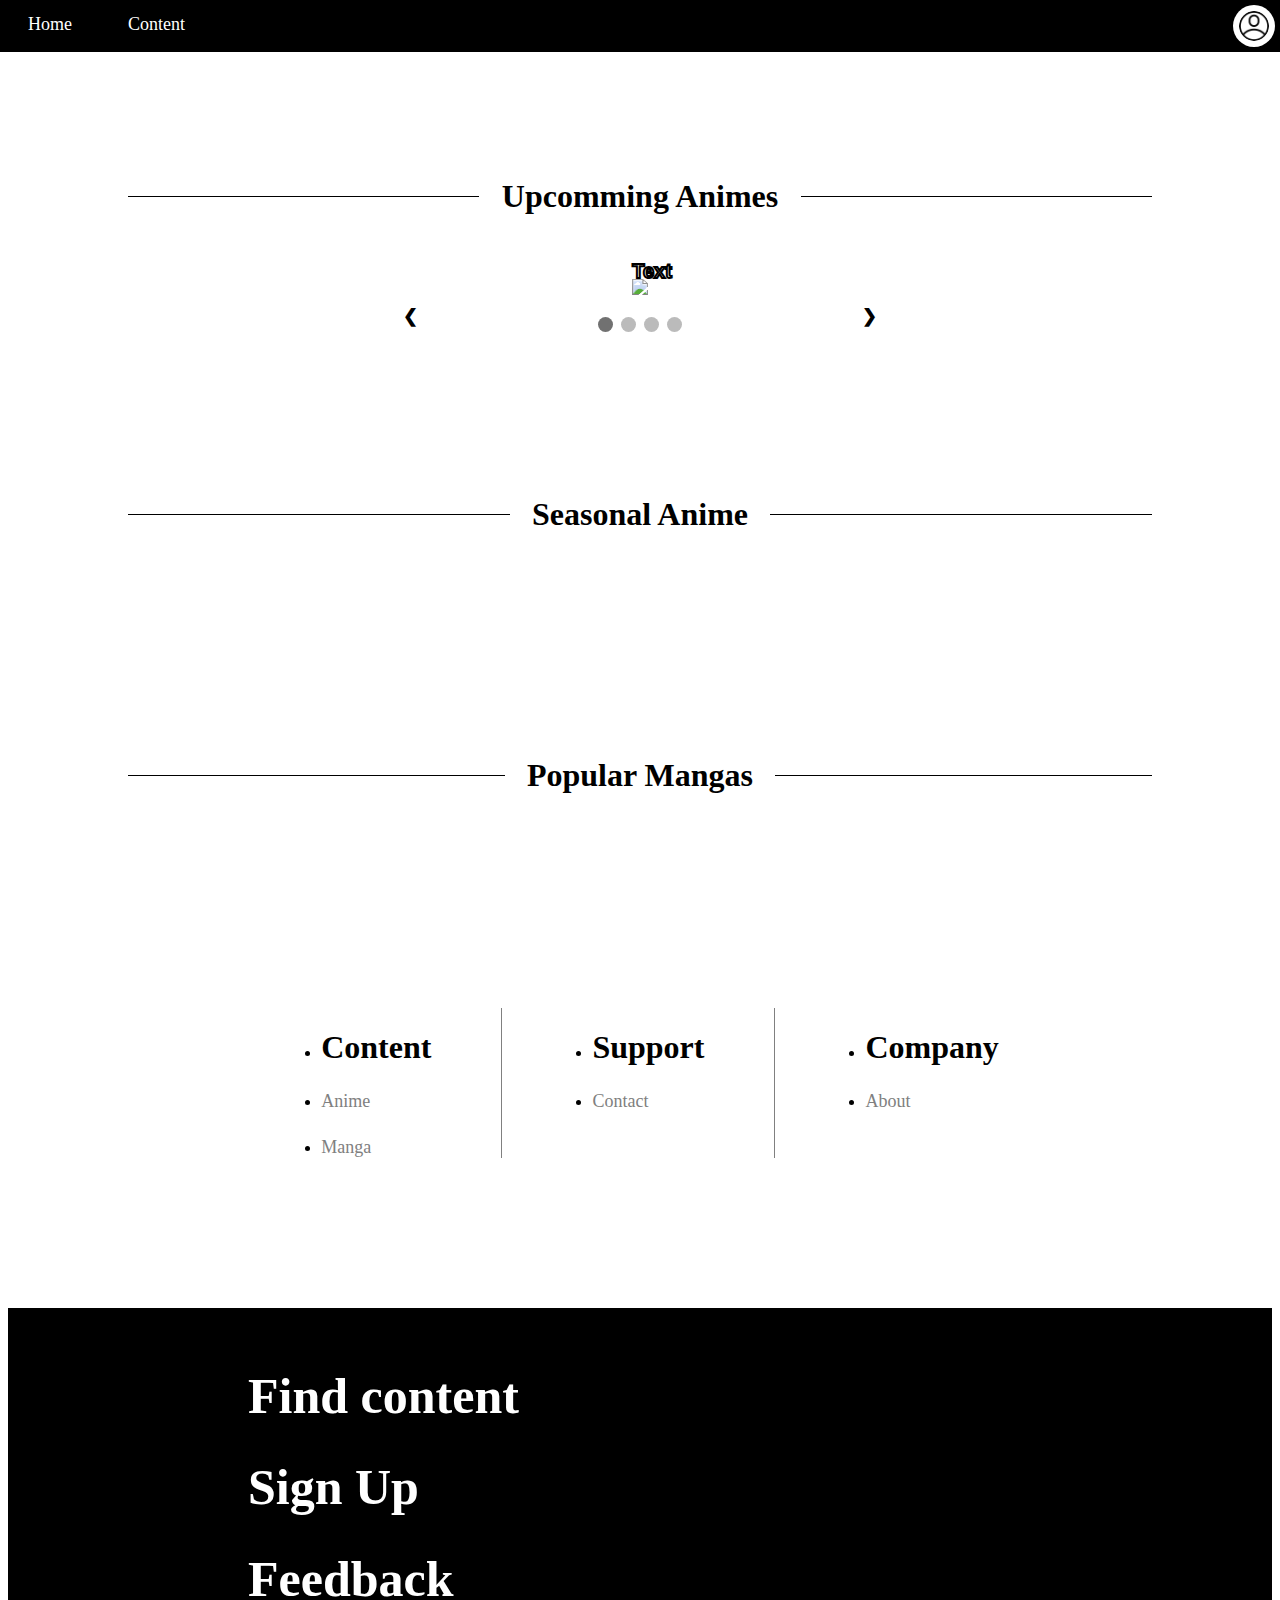
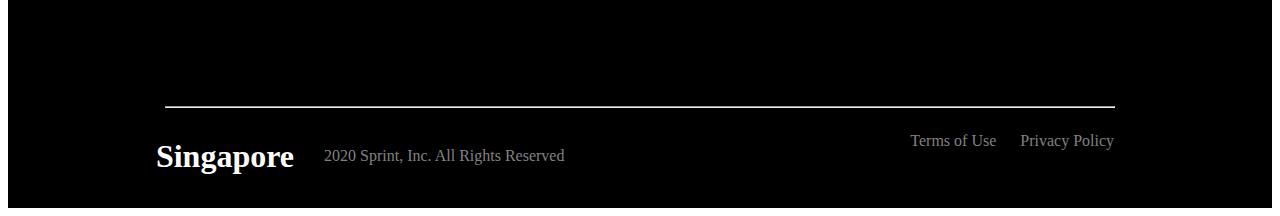
==== commit 60a33542: "allowed clicking on items in the index page" ====
--- a/index.html
+++ b/index.html
@@ -9,46 +9,83 @@
         <link rel="stylesheet" href="css/normalize.css">
         <link rel="stylesheet" href="style.css">
     </head>
-    <body>
+    <body onload="fetchAnime(); fetchManga(); fetchSlideCon()">
         <!-- Navigation bar -->
         <div class="navDiv">
-            <div class="aNav"><a href="#home" class="aNav">Home</a></div>
+            <div class="aNav"><a href="index.html" class="aNav">Home</a></div>
             <div class="content">
                 <button class="contentBtn">Content</button>
                 <div class="dropdownContent">
-                    <a href="#">Anime</a>
-                    <a href="#">Manga</a>
+                    <a href="content.html" class="type" id="anime">Anime</a>
+                    <a href="content.html" class="type" id="manga">Manga</a>
                 </div>
             </div>
             <div class="navIcon"><input type="image" src="pictures\account.png" alt="login" width="30px" height="30px" id="logo" onclick="show('login')" class="icons"></div>
         </div>
 
+        <!--The pop-up login form-->
+        <div id="login">
+            <div id="login-container" class="containers">
+                <div class="top">
+                    <!--<img src="Pictures\Icons\logo.png">-->
+                    <a class="close" onclick="document.getElementById('login').style.display = 'none'">x</a>
+                </div>
+                <div class="mid">
+                    <input type="email" placeholder="Email" name="email" required><br>
+                    <input type="password" placeholder="Password" name="psw" required> 
+                </div>
+                <div class="mid2">
+                    <span><input type="checkbox" checked="checked"> Remember me</span>
+                    <span>Forgot <a href="#" style="color: black;">password?</a></span>
+                </div>
+                <div class="bot">
+                    <button onclick="document.getElementById('login').style.display = 'none'">Login</button>
+                </div>
+                <div class="bot">
+                    <label>New User?<a onclick="show('signup')"> Sign up</a></label>
+                </div>
+            </div>
+        </div>
         
+        <!--The pop-up sign-up form-->
+        <div id="signup">
+            <div id="signup-container" class="containers">
+                <div class="top">
+                    <!--<img src="Pictures/Icons\logo.png">-->
+                    <a class="close" onclick="document.getElementById('signup').style.display = 'none'">x</a>
+                </div>
+                <div class="mid">
+                    <input type="email" placeholder="Email" name="email" required> 
+                    <input type="password" placeholder="Enter Password" name="psw" required> 
+                    <input type="password" placeholder="Confirm Password" name="cpsw" required> 
+                    <input type="text" placeholder="Name" name="name" required> 
+                    <input type="date" placeholder="Date of Birth" name="dob" required> 
+                    <label><input type="checkbox" checked="checked"> I want to receive promotions via email</label>
+                </div>
+                <div class="bot">
+                    <button onclick="document.getElementById('signup').style.display = 'none'">Sign Up</button>
+                </div>
+                <div class="bot">
+                    <label>existing User?<a onclick="show('login')"> Login</a></label>
+                </div>
+            </div>
+        </div>
+        
+        <!-- Slideshow-->
         <div class="slideshow">
-            <!-- Slideshow container -->
-            <div class="slideshow-container">
-                <div class="separator"><b>Upcomming Animes</b></div>
+            <div class="separator"><b>Upcomming Animes</b></div>
+            <div class="slideshow-container" id="slideCon">
                 
-                <div class="mySlides fade" style="text-align: center;">
-                <img src="http://placehold.it/1920x1080" style="width:30%" id="up1">
-                <div class="text" id='upName1'>Text</div>
-                </div>
-            
-                <div class="mySlides fade" style="text-align: center;">
-                <img src="http://placehold.it/1920x1080" style="width:30%" id="up2">
-                <div class="text" id='upName2'>Text</div>
-                </div>
-            
-                <div class="mySlides fade" style="text-align: center;">
-                <img src="http://placehold.it/1920x1080" style="width:30%" id="up3">
-                <div class="text" id='upName3'>Text</div>
-                </div>
-            
-                <!-- Next and previous buttons -->
                 <div class="arrowBtn">
                     <a class="prev" onclick="plusSlides(-1)">&#10094;</a>
                     <a class="next" onclick="plusSlides(1)">&#10095;</a>
                 </div>
+
+                <div class="slides" style="text-align: center;" id="1" title='anime'>
+                    <img src="http://placehold.it/1920x1080" style="width:30%" id="sImg">
+                    <div class="text" id="sTxt">Text</div>
+                </div>
+
             </div>
             <br>
             
@@ -56,61 +93,39 @@
                 <span class="dot" onclick="currentSlide(1)"></span>
                 <span class="dot" onclick="currentSlide(2)"></span>
                 <span class="dot" onclick="currentSlide(3)"></span>
+                <span class="dot" onclick="currentSlide(4)"></span>
             </div>
+        </div>     
+        
+        <!-- Manga & anime display-->
+        <div class="separator"><b>Seasonal Anime</b></div>
+        <div class="wrapper">
+            <div id="scrollsA"></div>
         </div>
-            
-        <div class="separator"><b>Top Animes</b></div>
+
+        <div class="separator"><b>Popular Mangas</b></div>
         <div class="wrapper">
-            <div class="scrolls">
-                <div class="card"><img src="http://placehold.it/50x50" id="anime1"><h5 id='aTitle1' class='aTitle'>Anime</h5><p class="desc" id="aDesc1">Rating</p></div>
-                <div class="card"><img src="http://placehold.it/50x50" id="anime2"><h5 id='aTitle2' class='aTitle'>Anime</h5><p class="desc" id="aDesc2">Rating</p></div>
-                <div class="card"><img src="http://placehold.it/50x50" id="anime3"><h5 id='aTitle3' class='aTitle'>Anime</h5><p class="desc" id="aDesc3">Rating</p></div>
-                <div class="card"><img src="http://placehold.it/50x50" id="anime4"><h5 id='aTitle4' class='aTitle'>Anime</h5><p class="desc" id="aDesc4">Rating</p></div>
-                <div class="card"><img src="http://placehold.it/50x50" id="anime5"><h5 id='aTitle5' class='aTitle'>Anime</h5><p class="desc" id="aDesc5">Rating</p></div>
-                <div class="card"><img src="http://placehold.it/50x50" id="anime6"><h5 id='aTitle6' class='aTitle'>Anime</h5><p class="desc" id="aDesc6">Rating</p></div>
-                <div class="card"><img src="http://placehold.it/50x50" id="anime7"><h5 id='aTitle7' class='aTitle'>Anime</h5><p class="desc" id="aDesc7">Rating</p></div>
-                <div class="card"><img src="http://placehold.it/50x50" id="anime8"><h5 id='aTitle8' class='aTitle'>Anime</h5><p class="desc" id="aDesc8">Rating</p></div>
-                <div class="card"><img src="http://placehold.it/50x50" id="anime9"><h5 id='aTitle9' class='aTitle'>Anime</h5><p class="desc" id="aDesc9">Rating</p></div>
-                <div class="card"><img src="http://placehold.it/50x50" id="anime10"><h5 id='aTitle10' class='aTitle'>Anime</h5><p class="desc" id="aDesc10">Rating</p></div>
-                <div class="card"><img src="http://placehold.it/50x50" id="anime11"><h5 id='aTitle11' class='aTitle'>Anime</h5><p class="desc" id="aDesc11">Rating</p></div>
-                <div class="card"><img src="http://placehold.it/50x50" id="anime12"><h5 id='aTitle12' class='aTitle'>Anime</h5><p class="desc" id="aDesc12">Rating</p></div>
-                <div class="card"><img src="http://placehold.it/50x50" id="anime13"><h5 id='aTitle13' class='aTitle'>Anime</h5><p class="desc" id="aDesc13">Rating</p></div>
-                <div class="card"><img src="http://placehold.it/50x50" id="anime14"><h5 id='aTitle14' class='aTitle'>Anime</h5><p class="desc" id="aDesc14">Rating</p></div>
-                <div class="card"><img src="http://placehold.it/50x50" id="anime15"><h5 id='aTitle15' class='aTitle'>Anime</h5><p class="desc" id="aDesc15">Rating</p></div>
-                <div class="card"><img src="http://placehold.it/50x50" id="anime16"><h5 id='aTitle16' class='aTitle'>Anime</h5><p class="desc" id="aDesc16">Rating</p></div>
-                <div class="card"><img src="http://placehold.it/50x50" id="anime17"><h5 id='aTitle17' class='aTitle'>Anime</h5><p class="desc" id="aDesc17">Rating</p></div>
-                <div class="card"><img src="http://placehold.it/50x50" id="anime18"><h5 id='aTitle18' class='aTitle'>Anime</h5><p class="desc" id="aDesc18">Rating</p></div>
-                <div class="card"><img src="http://placehold.it/50x50" id="anime19"><h5 id='aTitle19' class='aTitle'>Anime</h5><p class="desc" id="aDesc19">Rating</p></div>
-                <div class="card"><img src="http://placehold.it/50x50" id="anime20"><h5 id='aTitle20' class='aTitle'>Anime</h5><p class="desc" id="aDesc20">Rating</p></div>
+            <div id="scrollsM"></div>
+        </div>
+        
+        <!-- popup content details box -->
+        <div id="detailsBox" class="details">
+            <!-- Modal content -->
+            <div class="detailsContent">
+                <div class="detailsHeader">
+                    <a class="close" onclick="document.getElementById('detailsBox').style.display = 'none'">x</a>
+                    <h2 id="title">Modal Header</h2>
+                </div>
+                <div class="detailsBody">
+                    <div><img src="" id="contentImage"></div>
+                    <div><p id="synopsis">Some text in the Modal Body</p></div>                   
+                </div>
+                <div class="detailsFooter">
+                    <h3>Modal Footer</h3>
+                </div>
             </div>
         </div>
 
-        <div class="separator"><b>Top Mangas</b></div>
-        <div class="wrapper">
-            <div class="scrolls">
-                <div class="card"><img src="http://placehold.it/50x50" id='manga1'><h5 id='mTitle1' class='mTitle'>Manga</h5><p class="desc" id="mDesc1">Rating</p></div>
-                <div class="card"><img src="http://placehold.it/50x50" id='manga2'><h5 id='mTitle2' class='mTitle'>Manga</h5><p class="desc" id="mDesc2">Rating</p></div>
-                <div class="card"><img src="http://placehold.it/50x50" id='manga3'><h5 id='mTitle3' class='mTitle'>Manga</h5><p class="desc" id="mDesc3">Rating</p></div>
-                <div class="card"><img src="http://placehold.it/50x50" id='manga4'><h5 id='mTitle4' class='mTitle'>Manga</h5><p class="desc" id="mDesc4">Rating</p></div>
-                <div class="card"><img src="http://placehold.it/50x50" id='manga5'><h5 id='mTitle5' class='mTitle'>Manga</h5><p class="desc" id="mDesc5">Rating</p></div>
-                <div class="card"><img src="http://placehold.it/50x50" id='manga6'><h5 id='mTitle6' class='mTitle'>Manga</h5><p class="desc" id="mDesc6">Rating</p></div>
-                <div class="card"><img src="http://placehold.it/50x50" id='manga7'><h5 id='mTitle7' class='mTitle'>Manga</h5><p class="desc" id="mDesc7">Rating</p></div>
-                <div class="card"><img src="http://placehold.it/50x50" id='manga8'><h5 id='mTitle8' class='mTitle'>Manga</h5><p class="desc" id="mDesc8">Rating</p></div>
-                <div class="card"><img src="http://placehold.it/50x50" id='manga9'><h5 id='mTitle9' class='mTitle'>Manga</h5><p class="desc" id="mDesc9">Rating</p></div>
-                <div class="card"><img src="http://placehold.it/50x50" id='manga10'><h5 id='mTitle10' class='mTitle'>Manga</h5><p class="desc" id="mDesc10">Rating</p></div>
-                <div class="card"><img src="http://placehold.it/50x50" id='manga11'><h5 id='mTitle11' class='mTitle'>Manga</h5><p class="desc" id="mDesc11">Rating</p></div>
-                <div class="card"><img src="http://placehold.it/50x50" id='manga12'><h5 id='mTitle12' class='mTitle'>Manga</h5><p class="desc" id="mDesc12">Rating</p></div>
-                <div class="card"><img src="http://placehold.it/50x50" id='manga13'><h5 id='mTitle13' class='mTitle'>Manga</h5><p class="desc" id="mDesc13">Rating</p></div>
-                <div class="card"><img src="http://placehold.it/50x50" id='manga14'><h5 id='mTitle14' class='mTitle'>Manga</h5><p class="desc" id="mDesc14">Rating</p></div>
-                <div class="card"><img src="http://placehold.it/50x50" id='manga15'><h5 id='mTitle15' class='mTitle'>Manga</h5><p class="desc" id="mDesc15">Rating</p></div>
-                <div class="card"><img src="http://placehold.it/50x50" id='manga16'><h5 id='mTitle16' class='mTitle'>Manga</h5><p class="desc" id="mDesc16">Rating</p></div>
-                <div class="card"><img src="http://placehold.it/50x50" id='manga17'><h5 id='mTitle17' class='mTitle'>Manga</h5><p class="desc" id="mDesc17">Rating</p></div>
-                <div class="card"><img src="http://placehold.it/50x50" id='manga18'><h5 id='mTitle18' class='mTitle'>Manga</h5><p class="desc" id="mDesc18">Rating</p></div>
-                <div class="card"><img src="http://placehold.it/50x50" id='manga19'><h5 id='mTitle19' class='mTitle'>Manga</h5><p class="desc" id="mDesc19">Rating</p></div>
-                <div class="card"><img src="http://placehold.it/50x50" id='manga20'><h5 id='mTitle20' class='mTitle'>Manga</h5><p class="desc" id="mDesc20">Rating</p></div>
-            </div>
-        </div>
-        
         <!-- Portion above footer -->
         <div class="selection">
             <ul class="selectionUl">
@@ -142,13 +157,6 @@
                     <li><h1><a href="#SignUp" onclick="show('signup')" class="footerA">Sign Up</a></h1></li>
                     <li><h1><a href="#Contact" class="footerA">Feedback</a></h1></li>
                 </ul>
-
-                <ul class="footerUlSocial">
-                    <li class="socialLi"><input type="image" src="Pictures\Icons\facebook.png" alt="facebook" id="facebook" width="90px" height="90px" class="footerImages"></li>
-                    <li class="socialLi"><input type="image" src="Pictures\Icons\instagram.png" alt="instagram" id="instagram" width="90px" height="90px" class="footerImages"></li>
-                    <li class="socialLi"><input type="image" src="Pictures\Icons\twitter.png" alt="twitter" id="twitter" width="90px" height="90px" class="footerImages"></li>
-                    <li class="socialLi"><input type="image" src="Pictures\Icons\youtube.png" alt="youtube" id="youtube" width="100px" height="100px" class="footerImages"></li>
-                </ul>
             </div>
             <div class="blackBoxBottom">
                 <hr id="footerHr">
@@ -167,54 +175,8 @@
             </div>
         </footer>
 
-        <!--The pop-up login form-->
-        <div id="login">
-            <div id="login-container" class="containers">
-                <div class="top">
-                    <img src="Pictures\Icons\logo.png">
-                    <a class="close" onclick="document.getElementById('login').style.display = 'none'">x</a>
-                </div>
-                <div class="mid">
-                    <input type="email" placeholder="Email" name="email" required><br>
-                    <input type="password" placeholder="Password" name="psw" required> 
-                </div>
-                <div class="mid2">
-                    <span><input type="checkbox" checked="checked"> Remember me</span>
-                    <span>Forgot <a href="#" style="color: black;">password?</a></span>
-                </div>
-                <div class="bot">
-                    <button onclick="document.getElementById('login').style.display = 'none'">Login</button>
-                </div>
-                <div class="bot">
-                    <label>New User?<a onclick="show('signup')"> Sign up</a></label>
-                </div>
-            </div>
-        </div>
-        
-        <!--The pop-up sign-up form-->
-        <div id="signup">
-            <div id="signup-container" class="containers">
-                <div class="top">
-                    <img src="Pictures/Icons\logo.png">
-                    <a class="close" onclick="document.getElementById('signup').style.display = 'none'">x</a>
-                </div>
-                <div class="mid">
-                    <input type="email" placeholder="Email" name="email" required> 
-                    <input type="password" placeholder="Enter Password" name="psw" required> 
-                    <input type="password" placeholder="Confirm Password" name="cpsw" required> 
-                    <input type="text" placeholder="Name" name="name" required> 
-                    <input type="date" placeholder="Date of Birth" name="dob" required> 
-                    <label><input type="checkbox" checked="checked"> I want to receive promotions via email</label>
-                </div>
-                <div class="bot">
-                    <button onclick="document.getElementById('signup').style.display = 'none'">Sign Up</button>
-                </div>
-                <div class="bot">
-                    <label>existing User?<a onclick="show('login')"> Login</a></label>
-                </div>
-            </div>
-        </div>
-        <script src="script.js" defer></script>
+        <script src="https://cdnjs.cloudflare.com/ajax/libs/jquery/3.5.1/jquery.min.js"></script>
+        <script src="script.js" ></script>
         
     </body>
 </html>--- a/style.css
+++ b/style.css
@@ -1,3 +1,8 @@
+/* fade animation for anything that uses it */
+@keyframes fadeIn {
+  from { opacity: 0; }
+  to   { opacity: 1; }
+}
 /* CSS PORTION FOR INDEX.HTML
 ---every thing for the nav bar*/
 a {
@@ -5,12 +10,13 @@
   }
   
 .navDiv{
+  font-family: 'Times New Roman', Times, serif;
   background-color: black;
   position: fixed;
   width: 100%;
   z-index: 10;
-  margin-top: -10px;
-  margin-left: -10px;
+  top: 0;
+  left: 0;
 }
 
 .aNav{
@@ -45,12 +51,14 @@
   box-shadow: 0px 8px 16px 0px rgba(0,0,0,0.2);
 }
 
-.dropdownContent a{
+.dropdownContent a{ 
   float: none;
   color: black;
   display: block;
+  text-align: left;
+  border: none;
+  background-color: #f9f9f9;
   padding: 10px;
-  text-align: left;
 }
 
 .navDiv a:hover, .content:hover .contentBtn {
@@ -59,6 +67,7 @@
 
 .dropdownContent a:hover{
   background-color: #e8e8e8;
+  cursor: pointer;
 }
 
 .content:hover .dropdownContent {
@@ -100,58 +109,62 @@
   margin-left: .7em;
 }
 
-  /* everything for slideshow*/
-  .slideshow{
-    padding-top: 10px;
-  }
-  
-  .slideshow-container {
-    max-width: 1700px;
-    text-align: center;
-    position: relative;
-    margin: auto;
-  }
-  
-  .mySlides {
-    display: none;
-  }
-  
-  .prev, .next {
-    cursor: pointer;
-    position: absolute;
-    top: 50%;
-    width: auto;
-    padding: 16px;
-    color: black;
-    font-weight: bold;
-    font-size: 18px;
-    transition: 0.6s ease;
-    border-radius: 0 3px 3px 0;
-    user-select: none;
-  }
-  
-  .arrowBtn{
-    display: flex;
-    justify-content: space-between;
-    align-self: center;
-  }
-
-  .next {
-    right: 0;
-    border-radius: 3px 0 0 3px;
-    margin-right: 30%;
-  }
-
-  .prev{
-    margin-left: 30%;
-  }
-
-  .prev:hover, .next:hover {
-    background-color: rgba(0,0,0,0.8);
-    color: white;
-  }
-  
-  /* slideshow Caption text */
+/* everything for slideshow*/
+.slideshow{
+  padding-top: 10px;
+}
+
+.slideshow-container {
+  max-width: 1700px;
+  text-align: center;
+  position: relative;
+  margin: auto;
+}
+
+.slides {
+  display: none;
+}
+
+.slides:hover{
+  cursor: pointer;
+}
+
+.prev, .next {
+  cursor: pointer;
+  position: absolute;
+  top: 50%;
+  width: auto;
+  padding: 16px;
+  color: black;
+  font-weight: bold;
+  font-size: 18px;
+  transition: 0.6s ease;
+  border-radius: 0 3px 3px 0;
+  user-select: none;
+}
+
+.arrowBtn{
+  display: flex;
+  justify-content: space-between;
+  align-self: center;
+}
+
+.next {
+  right: 0;
+  border-radius: 3px 0 0 3px;
+  margin-right: 30%;
+}
+
+.prev{
+  margin-left: 30%;
+}
+
+.prev:hover, .next:hover {
+  background-color: rgba(0,0,0,0.8);
+  color: white;
+}
+
+/* slideshow Caption text */
 .text {
   font-family: Arial, Helvetica, sans-serif;
   color: white;
@@ -180,16 +193,6 @@
   background-color: #717171;
 }
 
-.fade {
-  animation-name: fade;
-  animation-duration: 1.5s;
-}
-
-@keyframes fade {
-  from {opacity: .4}
-  to {opacity: 1}
-}
-  
 /* Featured Anime & Manga */
 
 .wrapper { 
@@ -202,20 +205,16 @@
   max-width: 1700px;
 }
 
-.scrolls { 
+#scrollsA, #scrollsM{ 
   overflow-x: scroll;
   overflow-y: hidden;
   height: auto;
   white-space:nowrap
 } 
 
-.scrolls img{
+#scrollsA img, #scrollsM img{
   width: 200px;
-  height: auto;
-}
-
-.card:hover .desc{
-  display: block;
+  height: 300px;
 }
 
 .card {
@@ -232,6 +231,14 @@
 
 .aTitle, .mTitle{
   overflow: hidden;
+}
+
+.card:hover{
+  cursor: pointer;
+}
+
+.card:hover .desc{
+  display: block;
 }
 
 .card:hover .aTitle{
@@ -297,18 +304,6 @@
   color: white;
 }
 
-.footerUlSocial{
-  display: flex;
-  flex-direction: row;
-  float: right;
-  margin-right: 200px;
-  margin-top: 50px;
-}
-
-.socialLi{
-  margin:20px;
-}
-
 .blackBoxBottom{
   display: flex;
   flex-direction: column;
@@ -341,7 +336,152 @@
   margin: 10px;
 }
 
-/*----------------------------CSS PORTION FOR POP-UP LGIN & SIGN UP----------------------------*/
+/*--------------------CSS PORTION FOR Content.HTML PAGE-----------------------*/
+/* Flex boxes */
+#div-container{
+  padding-top: 8%;
+  display: flex;
+  width: 100%;
+  flex-wrap: wrap;
+  justify-content: center;
+}
+
+.items{
+  font-size: 0px;
+  box-shadow: 1px 1px 10px #999; 
+  margin: 10px;
+  cursor: pointer;
+}
+
+.itemsDesc{
+  width: 270px;
+  height: 400px;
+  background-color: white;
+  z-index: 999;
+}
+
+.items:hover{
+  transition: 0.2s;
+  transform: scale(1.1);
+}
+
+.items img{
+  width: 270px;
+  height: 400px;
+}
+
+/* search */
+.search{
+  text-align: center;
+  padding-top: 3%;
+  width: 100%;
+  position: fixed;
+  z-index: 2;
+  background-color: white;
+}
+
+.search button{
+  padding: 10px;
+  font-size: 20px;
+  border-radius: 5px;
+  border-style: none;
+  background-color: black;
+  color: white;
+}
+
+.search button:hover{
+  cursor: pointer;
+}
+
+/* "more" button */
+.conBtn{
+  text-align: center;
+  margin-top: 2%;
+}
+
+#aMore{
+  border: none;
+  text-decoration: none;
+  padding: 15px 32px;
+  margin: 10px;
+  font-size: 14px;
+}
+
+#aMore:hover{
+  cursor: pointer;
+}
+
+/* genre tabs design */
+#genres a {
+  position: fixed;
+  left: -130px;
+  transition: 0.3s;
+  padding: 15px;
+  width: 100px;
+  text-decoration: none;
+  font-size: 20px;
+  color: white;
+  border-radius: 0 5px 5px 0;
+  background-color: black;
+  cursor: pointer;
+  z-index: 3;
+  padding-right: 2.5%;
+}
+
+#genres a:hover {
+  padding-left: 11%;
+}
+
+/* popup content details box */
+/* The Modal (background) */
+.details {
+  display: none; 
+  position: fixed; 
+  z-index: 4; 
+  padding-top: 100px; 
+  left: 0;
+  top: 0;
+  width: 100%; 
+  height: 100%; 
+  overflow: auto; 
+  background-color: rgb(0,0,0); /* Fallback color */
+  background-color: rgba(0,0,0,0.4); /* Black w/ opacity */
+}
+
+/* Modal Content */
+.detailsContent {
+  position: relative;
+  background-color: #fefefe;
+  margin: auto;
+  margin-top: 5%;
+  padding: 0;
+  border: 1px solid #888;
+  width:40%;
+  box-shadow: 1px 1px 10px #999; 
+  animation: fadeIn 0.4s;
+}
+
+.detailsHeader {
+  padding: 2px 16px;
+  background-color: #5cb85c;
+  color: white;
+}
+
+.detailsBody {
+  display: flex;
+}
+
+.detailsBody div{
+  margin: 10px;
+}
+
+.detailsFooter {
+  padding: 2px 16px;
+  background-color: #5cb85c;
+  color: white;
+}
+
+/*----------------------------CSS PORTION FOR POP-UP LOGIN & SIGN UP----------------------------*/
 #login, #signup{
   display: none;
   position: fixed;
@@ -454,17 +594,8 @@
 
 /*animation*/
 .containers {
-  animation: fadeIn ease 0.5s;
-}
-@keyframes fadeIn {
-  0% {
-      opacity:0;
-  }
-  100% {
-      opacity:1;
-  }
-}  
-
+  animation: fadeIn 0.4s;
+}
 
 /*responsive*/
 @media screen and (max-width: 1250px){
@@ -508,32 +639,6 @@
   
 @media screen and (max-width: 650px) {
 /*--------------------RESPONSIVE FOR INDEX.HTML PAGE-----------------------*/
-  nav {
-    position: fixed;
-    z-index: 2;
-    top: 0;
-    overflow-x: hidden;
-  }
-
-  .navLi{
-    font-size: small;
-  }
-  
-  .trending{
-    display: flex;
-    flex-direction: column;
-    margin-top: 50px;
-  }
-
-  .disBtn1, .disBtn2, .disBtn3{
-    transform: translate(-50%, -200%);
-
-  }
-
-  .bigDisBtn {
-    margin-top: -30px;
-    }
-
   .selection{
     display: flex;
     flex-direction: column;
@@ -550,48 +655,9 @@
   .selectionUl{
     margin: 10px;
   }
-
-  footer{
-    position: relative;
-    display: flex;
-    flex-direction: column;
-    bottom: 0;
-  }
-
-  .footerUl{
-    font-size: medium;
-    margin: 0;
-  }
-
-  .footerUlSocial{
-    margin-top: 0;
-  }
-
-  .socialLi{
-    margin: 5px;
-  }
-
-  .footerImages{
-    width: 20px; 
-    height: 20px;
-  }
-
-  .footerSection{
-    display: flex;
-    flex-direction: column;
-    font-size: small;
-    margin-left: 10px;
-  }
-
-  .footerCopyright{
-    display: flex;
-    justify-content: space-between;
-  }
-
+  
   /*--------------------RESPONSIVE FOR LOGIN & SIGNUP PAGE-----------------------*/
   #login, #signup{
     padding-top: 50%;
   }
 }
-  
-  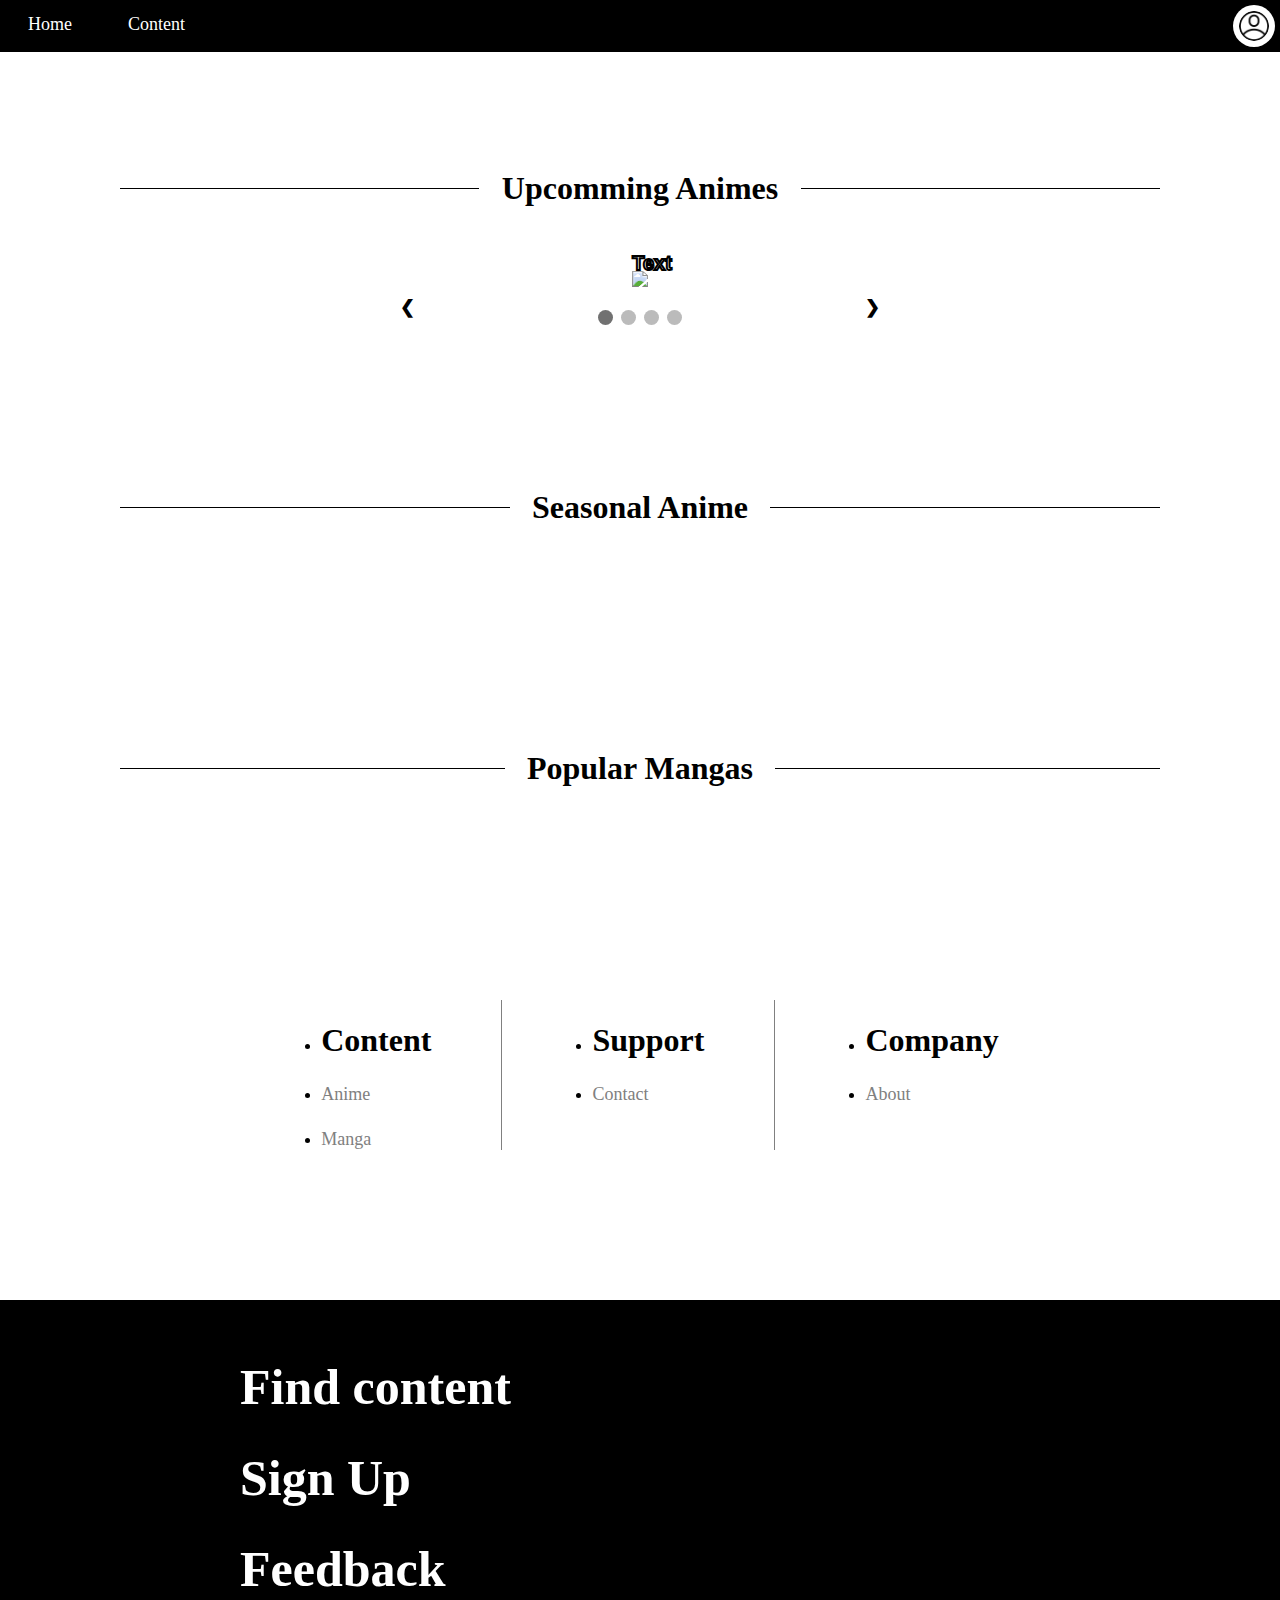
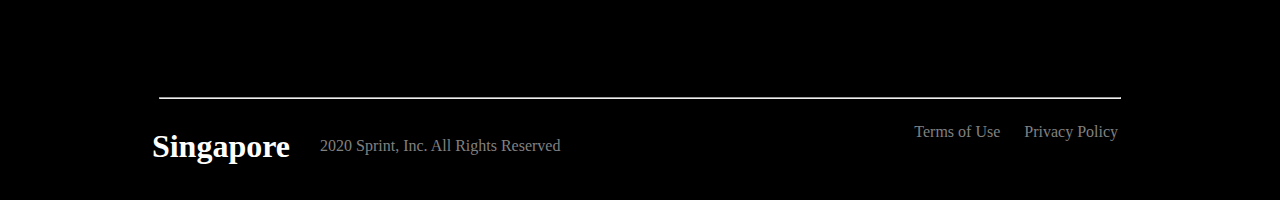
==== commit 83dee022: "fixed some stuff" ====
--- a/index.html
+++ b/index.html
@@ -7,14 +7,14 @@
         <meta name="description" content="">
         <meta name="viewport" content="width=device-width, initial-scale=1">
         <link rel="stylesheet" href="css/normalize.css">
-        <link rel="stylesheet" href="style.css">
+        <link rel="stylesheet" href="css/style.css">
     </head>
     <body onload="fetchAnime(); fetchManga(); fetchSlideCon()">
         <!-- Navigation bar -->
         <div class="navDiv">
             <div class="aNav"><a href="index.html" class="aNav">Home</a></div>
             <div class="content">
-                <button class="contentBtn">Content</button>
+                <button class="contentBtn"><a href="content.html" class="type" id="anime">Content</a></button>
                 <div class="dropdownContent">
                     <a href="content.html" class="type" id="anime">Anime</a>
                     <a href="content.html" class="type" id="manga">Manga</a>
@@ -121,7 +121,8 @@
                     <div><p id="synopsis">Some text in the Modal Body</p></div>                   
                 </div>
                 <div class="detailsFooter">
-                    <h3>Modal Footer</h3>
+                    <h3 id="rating">Modal Footer</h3>
+                    <h3 id="contentGenres">Genres:</h3>
                 </div>
             </div>
         </div>
--- a/css/style.css
+++ b/css/style.css
@@ -0,0 +1,666 @@
+/* fade animation for anything that uses it */
+@keyframes fadeIn {
+  from { opacity: 0; }
+  to   { opacity: 1; }
+}
+/* CSS PORTION FOR INDEX.HTML
+---every thing for the nav bar*/
+a {
+    text-decoration: none;
+  }
+  
+.navDiv{
+  font-family: 'Times New Roman', Times, serif;
+  background-color: black;
+  position: fixed;
+  width: 100%;
+  z-index: 10;
+  top: 0;
+  left: 0;
+}
+
+.aNav{
+  float: left;
+  font-size: large;
+  color: white;
+  text-align: center;
+  padding: 7px 14px;
+}
+
+.content{
+  float: left;
+  overflow: hidden;
+}
+
+.content, .contentBtn{
+  font-size: large;
+  border: none;
+  outline: none;
+  background-color: inherit;
+  font-family: inherit;
+  padding: 7px 14px;
+}
+
+.contentBtn a{
+  color: white;
+}
+
+.dropdownContent{
+  display: none;
+  position: absolute;
+  z-index: 1;
+  background-color: #f9f9f9;
+  min-width: 100px;
+  box-shadow: 0px 8px 16px 0px rgba(0,0,0,0.2);
+}
+
+.dropdownContent a{ 
+  float: none;
+  color: black;
+  display: block;
+  text-align: left;
+  border: none;
+  background-color: #f9f9f9;
+  padding: 10px;
+}
+
+.navDiv a:hover, .content:hover .contentBtn {
+  background-color: #39d4b5;
+}
+
+.dropdownContent a:hover{
+  background-color: #e8e8e8;
+  cursor: pointer;
+}
+
+.content:hover .dropdownContent {
+  display: block;
+}
+
+.icons{
+  float: right;
+  background-color: white;
+  border-radius: 50%;
+  padding: 6px;
+  margin: 5px;
+}
+
+.icons:hover{
+  opacity: 0.8;
+}
+
+/* Title line design */
+.separator {
+  margin-top: 5em;
+  margin-bottom: 2em;
+  display: flex;
+  align-items: center;
+  text-align: center;
+  font-size: 2em;
+}
+.separator::before, .separator::after {
+  content: '';
+  flex: 1;
+  border-bottom: 1px solid #000;
+}
+.separator::before {
+  margin-left: 120px;
+  margin-right: .7em;
+}
+.separator::after {
+  margin-right: 120px;
+  margin-left: .7em;
+}
+
+/* everything for slideshow*/
+.slideshow{
+  padding-top: 10px;
+}
+
+.slideshow-container {
+  max-width: 1700px;
+  text-align: center;
+  position: relative;
+  margin: auto;
+}
+
+.slides {
+  display: none;
+}
+
+.slides:hover{
+  cursor: pointer;
+}
+
+.prev, .next {
+  cursor: pointer;
+  position: absolute;
+  top: 50%;
+  width: auto;
+  padding: 16px;
+  color: black;
+  font-weight: bold;
+  font-size: 18px;
+  transition: 0.6s ease;
+  border-radius: 0 3px 3px 0;
+  user-select: none;
+}
+
+.arrowBtn{
+  display: flex;
+  justify-content: space-between;
+  align-self: center;
+}
+
+.next {
+  right: 0;
+  border-radius: 3px 0 0 3px;
+  margin-right: 30%;
+}
+
+.prev{
+  margin-left: 30%;
+}
+
+.prev:hover, .next:hover {
+  background-color: rgba(0,0,0,0.8);
+  color: white;
+}
+
+/* slideshow Caption text */
+.text {
+  font-family: Arial, Helvetica, sans-serif;
+  color: white;
+  font-size: 20px;
+  font-weight: bold;
+  padding: 8px 12px;
+  position: absolute;
+  bottom: 8px;
+  width: 100%;
+  text-align: center;
+  -webkit-text-stroke: 2px black;
+}
+
+.dot {
+  cursor: pointer;
+  height: 15px;
+  width: 15px;
+  margin: 0 2px;
+  background-color: #bbb;
+  border-radius: 50%;
+  display: inline-block;
+  transition: background-color 0.6s ease;
+}
+
+.active, .dot:hover {
+  background-color: #717171;
+}
+
+/* Featured Anime & Manga */
+
+.wrapper { 
+  box-shadow: 1px 1px 10px #999; 
+  margin: auto; 
+  text-align: center; 
+  position: relative;
+  border-radius: 5px;
+  margin-bottom: 20px !important;
+  max-width: 1700px;
+}
+
+#scrollsA, #scrollsM{ 
+  overflow-x: scroll;
+  overflow-y: hidden;
+  height: auto;
+  white-space:nowrap
+} 
+
+#scrollsA img, #scrollsM img{
+  width: 200px;
+  height: 300px;
+}
+
+.card {
+  display: inline-block;
+  max-width: 200px;
+  text-align: center;
+  font-family: arial;
+  margin: 5px;
+}
+
+.desc{
+  display: none;
+}
+
+.aTitle, .mTitle{
+  overflow: hidden;
+}
+
+.card:hover{
+  cursor: pointer;
+}
+
+.card:hover .desc{
+  display: block;
+}
+
+.card:hover .aTitle{
+  overflow-x: scroll;
+}
+
+.card:hover .mTitle{
+  overflow-x: scroll;
+}
+
+/* everything for selection div*/
+.selection{
+  margin-top:100px;
+  display: flex;   
+  justify-content: center;
+}
+
+.selectionUl{
+  margin:50px;
+}
+
+.selectionA{
+  color: gray;
+  font-size: large;
+}
+
+.selectionA:hover{
+  color: black;
+}
+
+.selectionLi{
+  margin-top: 25px;
+}
+
+.thinBar{
+  display: flex;
+  align-self: center;
+  margin-left: 20px;
+  height: 150px;
+  width: 1px;
+  background-color: gray;
+}
+
+/* footer stuff*/
+footer{
+  display: flex;
+  flex-direction: column;
+  position: relative;
+  bottom: 0;
+  width: 100%;
+  height: 500px;
+  margin-top: 100px;
+  background-color: black;
+}
+
+.footerUl{
+  float: left;
+  font-size: 25px;
+  margin-left: 200px;
+}
+
+.footerA{
+  color: white;
+}
+
+.blackBoxBottom{
+  display: flex;
+  flex-direction: column;
+}
+
+#footerHr{
+  background-color: gray;
+  margin-top: 2.5em;
+  width: 75%;
+}
+
+.footerCopyright{
+  display: flex;
+  flex-direction: row;
+  justify-content: space-around;
+}
+
+.footerSection{
+  display: flex;
+  flex-direction: row;
+  align-items: center;
+}
+
+.bottomLi{
+  display: inline-block;
+}
+
+.bottomA{
+  color: gray;
+  margin: 10px;
+}
+
+/*--------------------CSS PORTION FOR Content.HTML PAGE-----------------------*/
+/* Flex boxes */
+#div-container{
+  padding-top: 8%;
+  display: flex;
+  width: 100%;
+  flex-wrap: wrap;
+  justify-content: center;
+}
+
+.items{
+  font-size: 0px;
+  box-shadow: 1px 1px 10px #999; 
+  margin: 10px;
+  cursor: pointer;
+}
+
+.itemsDesc{
+  width: 270px;
+  height: 400px;
+  background-color: white;
+  z-index: 999;
+}
+
+.items:hover{
+  transition: 0.2s;
+  transform: scale(1.1);
+}
+
+.items img{
+  width: 270px;
+  height: 400px;
+}
+
+/* search */
+.search{
+  text-align: center;
+  padding-top: 3%;
+  width: 100%;
+  position: fixed;
+  z-index: 2;
+  background-color: white;
+}
+
+.search button{
+  padding: 10px;
+  font-size: 20px;
+  border-radius: 5px;
+  border-style: none;
+  background-color: black;
+  color: white;
+}
+
+.search button:hover{
+  cursor: pointer;
+}
+
+/* "more" button */
+.conBtn{
+  text-align: center;
+  margin-top: 2%;
+}
+
+#aMore{
+  border: none;
+  text-decoration: none;
+  padding: 15px 32px;
+  margin: 10px;
+  font-size: 14px;
+}
+
+#aMore:hover{
+  cursor: pointer;
+}
+
+/* genre tabs design */
+#genres a {
+  position: fixed;
+  left: -130px;
+  transition: 0.3s;
+  padding: 15px;
+  width: 100px;
+  text-decoration: none;
+  font-size: 20px;
+  color: white;
+  border-radius: 5px;
+  background-color: black;
+  cursor: pointer;
+  z-index: 3;
+  padding-right: 2.5%;
+}
+
+#genres a:hover {
+  padding-left: 11%;
+}
+
+/* popup content details box */
+/* The Modal (background) */
+.details {
+  display: none; 
+  position: fixed; 
+  z-index: 4; 
+  padding-top: 100px; 
+  left: 0;
+  top: 0;
+  width: 100%; 
+  height: 100%; 
+  overflow: auto; 
+  background-color: rgb(0,0,0); /* Fallback color */
+  background-color: rgba(0,0,0,0.4); /* Black w/ opacity */
+}
+
+/* Modal Content */
+.detailsContent {
+  position: relative;
+  background-color: #fefefe;
+  margin: auto;
+  margin-top: 5%;
+  padding: 0;
+  border: 1px solid #888;
+  width:40%;
+  box-shadow: 1px 1px 10px #999; 
+  animation: fadeIn 0.4s;
+}
+
+.detailsHeader {
+  padding: 2px 16px;
+  background-color: #0BC9BD;
+  color: white;
+}
+
+.detailsBody {
+  display: flex;
+}
+
+.detailsBody div{
+  margin: 10px;
+}
+
+.detailsFooter {
+  padding: 2px 16px;
+  background-color: #0BC9BD;
+  color: white;
+}
+
+/*----------------------------CSS PORTION FOR POP-UP LOGIN & SIGN UP----------------------------*/
+#login, #signup{
+  display: none;
+  position: fixed;
+  justify-content: center;
+  z-index: 3;
+  width: 100%;
+  height: 100%;
+  padding-top: 10%;
+  top: 0;
+  left: 0;
+  background-color: rgba(0, 0, 0, 0.4);
+}
+
+.top{
+  padding-top: 20px;
+  display: flex;
+  justify-content: center;
+}
+
+.mid{
+  padding-top: 10px;
+  width: 200px;
+  display: block;
+  margin: 0 auto;
+}
+
+.mid input{
+  margin-left: 20px;
+}
+
+.bot{
+  padding-top: 20px;
+  margin: 0 auto;
+  display: flex;
+  justify-content: center;
+}
+
+.bot button{
+  text-align: center;
+  width: 60%;
+  height: 35px;
+  font-size: 20px;
+  border-radius: 5px;
+  border-style: none;
+  background-color: #0BC9BD;
+}
+
+.bot a, .bot button:hover{
+  cursor: pointer;
+  opacity: 0.8;
+}
+
+.top img{
+  width: 15%;
+}
+
+.containers{
+  width: 300px;
+  border-width: 3px;
+  border-color: black;
+  background-color: white;
+  color: black;
+  position: relative;
+}
+
+#login-container
+{
+  height: 400px;
+}
+
+#signup-container
+{
+  height: 550px;
+}
+
+.login-container p{
+  font-size: 30px;
+}
+
+.mid2{
+  display: flex;
+  justify-content: space-around;
+}
+
+.close{ 
+  position: absolute; 
+  right: 20px; 
+  top: 0px; 
+  font-size: 35px; 
+  font-family: 'Gill Sans', 'Gill Sans MT', 'Trebuchet MS', sans-serif;
+  font-weight: bold; 
+}
+
+.close:hover{
+  cursor: pointer;
+  color: red;
+}
+
+input[type=email], 
+input[type=password],
+input[type=date],
+input[type=text] { 
+  width: 80%; 
+  padding: 12px 20px; 
+  margin: 8px 0; 
+  display: inline-block; 
+  border: 1px solid #ccc; 
+  border-radius: 5px;
+} 
+
+/*animation*/
+.containers {
+  animation: fadeIn 0.4s;
+}
+
+/*responsive*/
+@media screen and (max-width: 1250px){
+  footer{
+    position: relative;
+    display: flex;
+    flex-direction: column;
+    bottom: 0;
+  }
+
+  .footerUl{
+    font-size: medium;
+    margin: 0;
+  }
+
+  .footerUlSocial{
+    margin-top: 0;
+  }
+
+  .socialLi{
+    margin: 5px;
+  }
+
+  .footerImages{
+    width: 50px; 
+    height: 50px;
+  }
+
+  .footerSection{
+    display: flex;
+    flex-direction: column;
+    font-size: small;
+    margin-left: 10px;
+  }
+
+  .footerCopyright{
+    display: flex;
+    justify-content: space-between;
+  }
+}
+  
+@media screen and (max-width: 650px) {
+/*--------------------RESPONSIVE FOR INDEX.HTML PAGE-----------------------*/
+  .selection{
+    display: flex;
+    flex-direction: column;
+  }
+
+  .thinBar{
+    display: none;
+  }
+
+  .selection{
+    margin-left: -30px;
+  }
+
+  .selectionUl{
+    margin: 10px;
+  }
+  
+  /*--------------------RESPONSIVE FOR LOGIN & SIGNUP PAGE-----------------------*/
+  #login, #signup{
+    padding-top: 50%;
+  }
+}
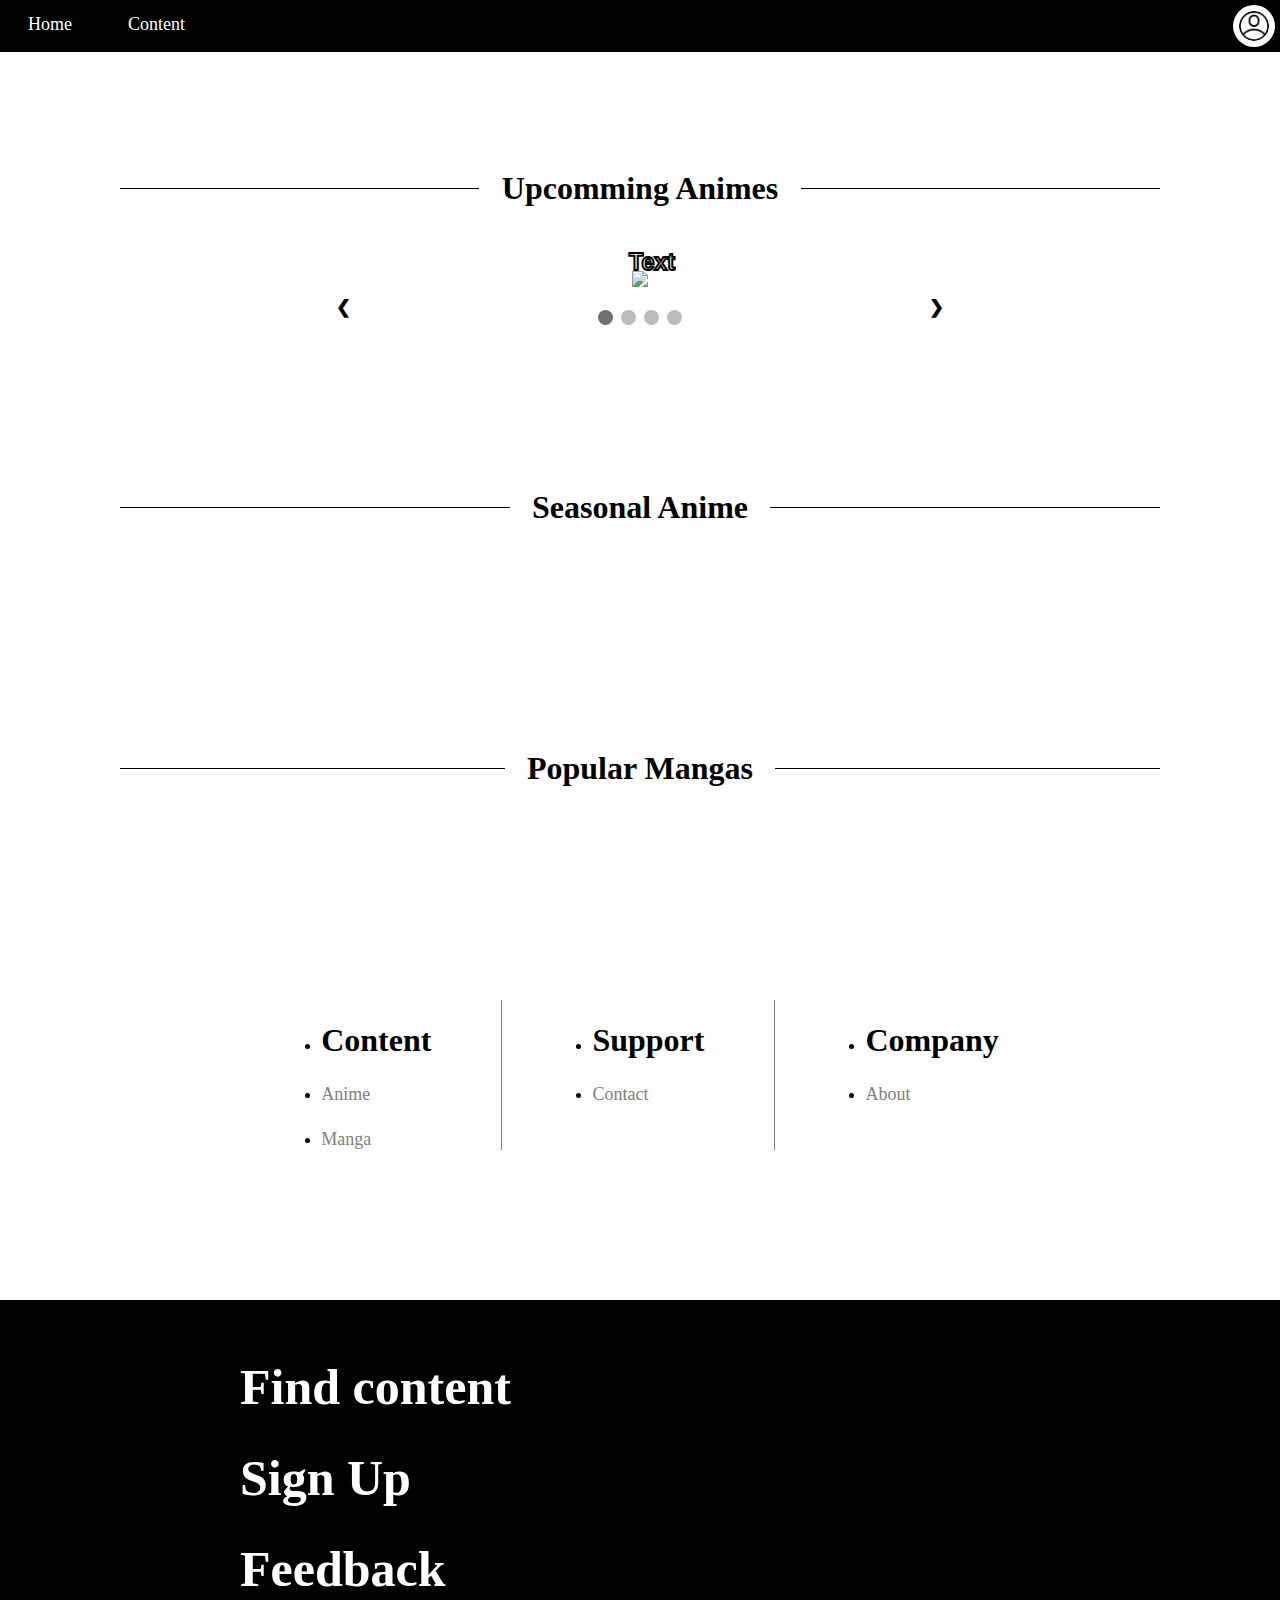
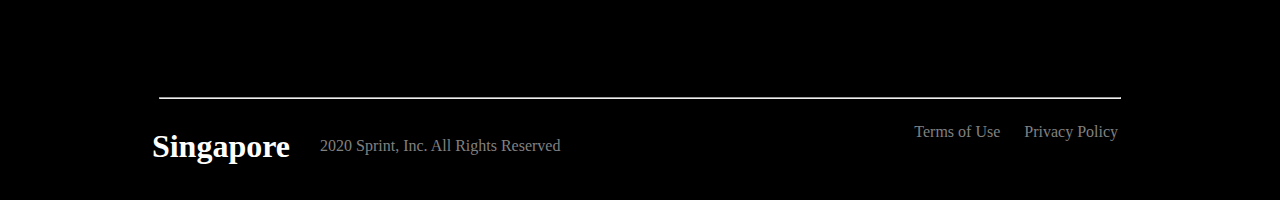
==== commit a8aa85be: "Did responsive for the majority of the webpage" ====
--- a/index.html
+++ b/index.html
@@ -82,7 +82,7 @@
                 </div>
 
                 <div class="slides" style="text-align: center;" id="1" title='anime'>
-                    <img src="http://placehold.it/1920x1080" style="width:30%" id="sImg">
+                    <img src="http://placehold.it/1920x1080" style="width:45%" id="sImg">
                     <div class="text" id="sTxt">Text</div>
                 </div>
 
--- a/css/style.css
+++ b/css/style.css
@@ -3,12 +3,13 @@
   from { opacity: 0; }
   to   { opacity: 1; }
 }
-/* CSS PORTION FOR INDEX.HTML
+/*------------------ CSS PORTION FOR INDEX.HTML ---------------------
 ---every thing for the nav bar*/
 a {
     text-decoration: none;
   }
   
+/* all css for nav bar*/
 .navDiv{
   font-family: 'Times New Roman', Times, serif;
   background-color: black;
@@ -155,11 +156,11 @@
 .next {
   right: 0;
   border-radius: 3px 0 0 3px;
-  margin-right: 30%;
+  margin-right: 25%;
 }
 
 .prev{
-  margin-left: 30%;
+  margin-left: 25%;
 }
 
 .prev:hover, .next:hover {
@@ -171,7 +172,7 @@
 .text {
   font-family: Arial, Helvetica, sans-serif;
   color: white;
-  font-size: 20px;
+  font-size: 1.45em;
   font-weight: bold;
   padding: 8px 12px;
   position: absolute;
@@ -205,7 +206,7 @@
   position: relative;
   border-radius: 5px;
   margin-bottom: 20px !important;
-  max-width: 1700px;
+  max-width: 90%;
 }
 
 #scrollsA, #scrollsM{ 
@@ -601,6 +602,29 @@
 }
 
 /*responsive*/
+@media screen and (max-width: 1600px){
+  .search{
+    padding-top: 5%;
+  }
+}
+
+@media screen and (max-width: 1450px){
+  #genres a {
+    left: -126px;
+    font-size: 20px;
+    padding-right: 4%;
+  }
+  
+  #genres a:hover {
+    padding-right: 3%;
+    padding-left: 15%;
+  }
+
+  .detailsContent {
+    width:55%;
+  }
+}
+
 @media screen and (max-width: 1250px){
   footer{
     position: relative;
@@ -638,10 +662,55 @@
     display: flex;
     justify-content: space-between;
   }
-}
   
+  .detailsContent {
+    width:55%;
+  }
+
+  .detailsBody {
+    flex-direction: column;
+    align-items: center;
+  }
+
+  #synopsis{
+    max-height: 100px;
+    overflow-y: scroll;
+    margin-bottom: -6px;
+  }
+}
+
+@media screen and (max-width: 1140px){
+  .text{
+    font-size: 1.2em;
+  }
+
+  .next {
+    margin-right: 15%;
+    top: 45%
+  }
+  
+  .prev{
+    margin-left: 15%;
+    top: 45%
+  }
+}
+
+@media screen and (max-width: 950px){
+  .text{
+    font-size: 0.8em;
+  }
+
+  .search{
+    padding-top: 7%;
+  }
+
+  #searchTxt{
+    width: 60%;
+  }
+}
+
 @media screen and (max-width: 650px) {
-/*--------------------RESPONSIVE FOR INDEX.HTML PAGE-----------------------*/
+
   .selection{
     display: flex;
     flex-direction: column;
@@ -658,7 +727,65 @@
   .selectionUl{
     margin: 10px;
   }
+
+  .search{
+    padding-top: 10%;
+  }
+
+  .search button{
+    margin-bottom: 10px;
+  }
   
+  #genres a {
+    left: -122px;
+    font-size: 15px;
+    padding-right: 4%;
+  }
+  
+  #genres a:hover {
+    padding-right: 3%;
+    padding-left: 28%;
+  }
+
+  @media screen and (max-width: 595px) {
+    #genres a {
+      left: -110px;
+    }
+  }
+
+  @media screen and (max-width: 500px) {
+    .search{
+      padding-top: 15%;
+    }
+
+    #searchTxt{
+      width: 40%;
+    }
+
+    .search button{
+      font-size: 18px;
+    }
+    
+    #genres a {
+      left: -110px;
+    }
+    
+    #genres a:hover {
+      padding-right: 1.5%;
+      padding-left: 35%;
+    }
+
+    #contentImage{
+      width: 150px;
+    }
+  }
+
+  @media screen and (max-width: 410px) {
+    #genres a:hover {
+      padding-right: 1%;
+      padding-left: 45%;
+    }
+  }
   /*--------------------RESPONSIVE FOR LOGIN & SIGNUP PAGE-----------------------*/
   #login, #signup{
     padding-top: 50%;
